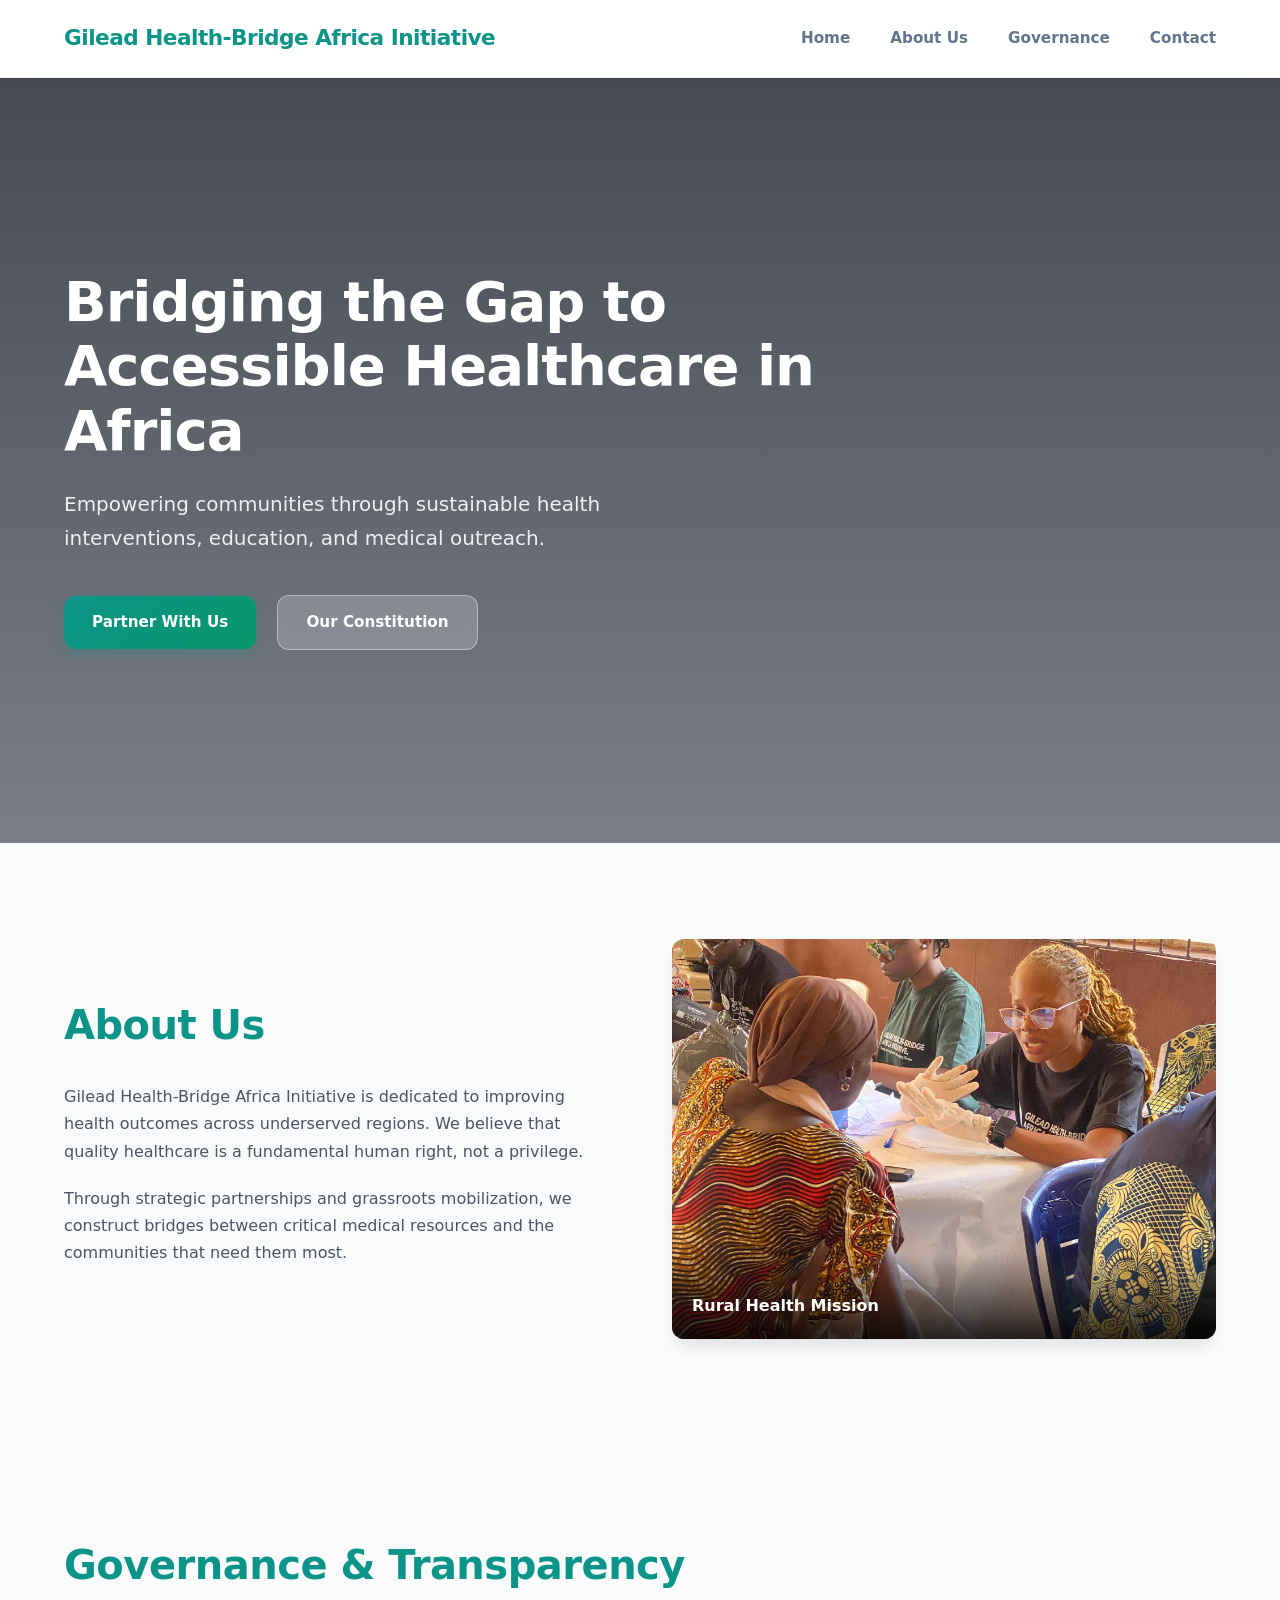
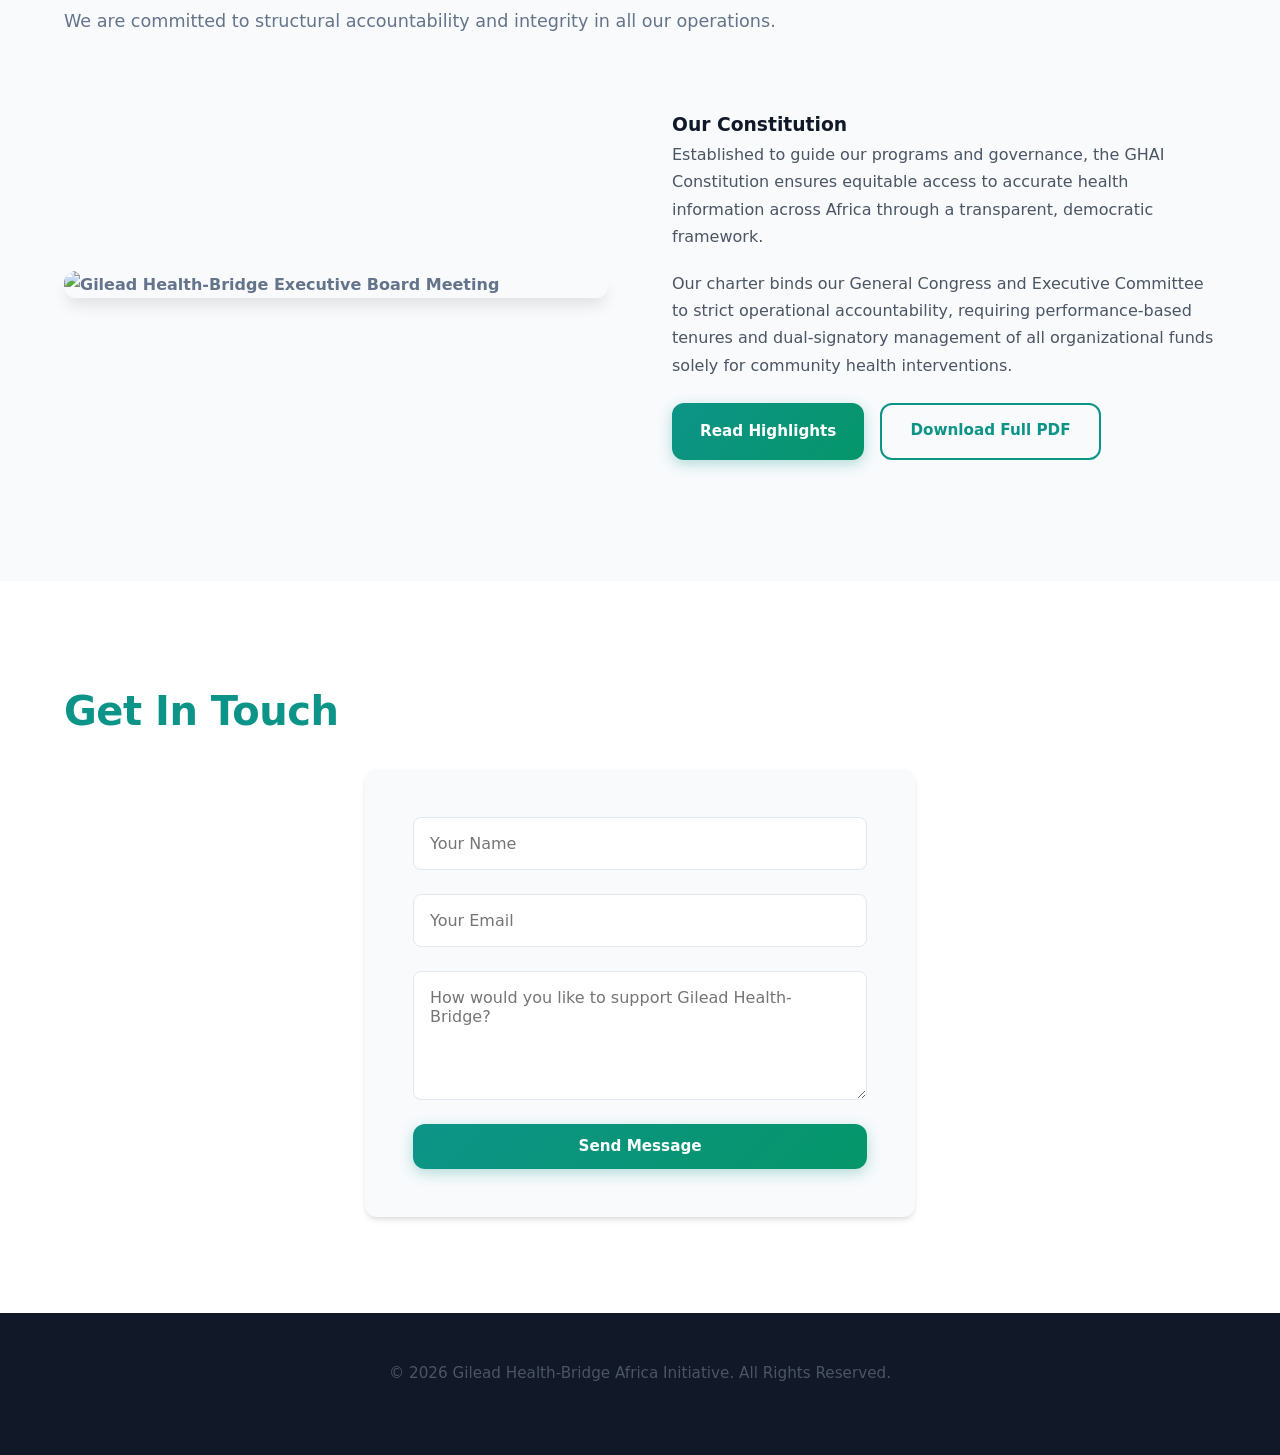
==== index.html @ 64b13882 "Rename index (1).html to index.html" ====
<!DOCTYPE html>
<html lang="en">
<head>
    <meta charset="UTF-8">
    <meta name="viewport" content="width=device-width, initial-scale=1.0">
    <title>Gilead Health-Bridge Africa Initiative</title>
    <link rel="stylesheet" href="style.css">
</head>
<body>

    <header>
        <div class="container logo-container">
            <div class="logo">Gilead Health-Bridge Africa Initiative</div>
            <nav>
                <ul class="nav-links">
                    <li><a href="#home">Home</a></li>
                    <li><a href="#about">About Us</a></li>
                    <li><a href="#governance">Governance</a></li>
                    <li><a href="#contact">Contact</a></li>
                </ul>
            </nav>
        </div>
    </header>

    <section id="home" class="hero">
        <div class="hero-overlay"></div>
        <div class="container hero-content">
            <h1>Bridging the Gap to Accessible Healthcare in Africa</h1>
            <p>Empowering communities through sustainable health interventions, education, and medical outreach.</p>
            <div class="hero-btns">
                <a href="#contact" class="btn btn-primary">Partner With Us</a>
                <a href="#governance" class="btn btn-secondary">Our Constitution</a>
            </div>
        </div>
    </section>

    <section id="about" class="about-section">
        <div class="container grid-2">
            <div class="about-text">
                <h2>About Us</h2>
                <p>Gilead Health-Bridge Africa Initiative is dedicated to improving health outcomes across underserved regions. We believe that quality healthcare is a fundamental human right, not a privilege.</p>
                <p>Through strategic partnerships and grassroots mobilization, we construct bridges between critical medical resources and the communities that need them most.</p>
            </div>

            <div class="slider-container">
                <div class="slide active">
                    <img src="assets/community-outreach.jpg" alt="Rural Health Mission">
                    <div class="slide-caption">Rural Health Mission</div>
                </div>
                <div class="slide">
                    <img src="assets/free-checkup.jpg" alt="Free Medical Clinic">
                    <div class="slide-caption">Free Medical Checkups</div>
                </div>
                <div class="slide">
                    <img src="assets/health-education.jpg" alt="Health Education Outreach">
                    <div class="slide-caption">Impact & Health Education</div>
                </div>
            </div>
        </div>
    </section>

    <section id="governance" class="governance-section">
        <div class="container">
            <h2>Governance & Transparency</h2>
            <p class="section-sub">We are committed to structural accountability and integrity in all our operations.</p>

            <div class="grid-2">

                <div class="image-spot" style="border: none; background: transparent; min-height: 400px;">
                    <img src="https://images.unsplash.com/photo-1517245386807-bb43f82c33c4?q=80&w=600" 
                         alt="Gilead Health-Bridge Executive Board Meeting" 
                         style="width: 100%; height: 100%; object-fit: cover; border-radius: var(--radius); box-shadow: var(--shadow-lg);">
                </div>

                <div class="constitution-teaser">
                    <h3>Our Constitution</h3>
                    <p>Established to guide our programs and governance, the GHAI Constitution ensures equitable access to accurate health information across Africa through a transparent, democratic framework.</p>
                    <p>Our charter binds our General Congress and Executive Committee to strict operational accountability, requiring performance-based tenures and dual-signatory management of all organizational funds solely for community health interventions.</p>

                    <div class="gov-actions" style="margin-top: 1.5rem; display: flex; gap: 1rem;">
                        <button id="viewConstitutionBtn" class="btn btn-primary">Read Highlights</button>
                        <a href="assets/our-constitution.pdf" class="btn btn-outline" download="our-constitution.pdf">Download Full PDF</a>
                    </div>
                </div>

            </div> </div>
    </section>

    <div id="constitutionModal" class="modal">
        <div class="modal-content">
            <span class="close-btn">&times;</span>
            <h3>Constitution Highlights</h3>
            <div class="modal-body">
                <h4>Core Vision (Art. II)</h4>
                <p>To build a healthier Africa by bridging critical gaps in public health awareness, community access, and preventive medical care.</p>

                <h4>Key Action Areas (Art. IV)</h4>
                <ul>
                    <li><strong>Awareness:</strong> Targeting preventable conditions like hypertension, diabetes, and mental health disorders.</li>
                    <li><strong>Outreach:</strong> Organizing community health workshops, clinics, and digital public health campaigns.</li>
                    <li><strong>Education:</strong> Delivering health resources in clear, culturally relevant local languages.</li>
                </ul>

                <h4>Accountability (Art. IX)</h4>
                <p>GHAI maintains a strict corporate bank account requiring dual executive signatures. 100% of incoming donations and grants are direct-channeled into active field projects.</p>
            </div>
        </div>
    </div>

    <section id="contact" class="contact-section">
        <div class="container">
            <h2>Get In Touch</h2>

            <form class="contact-form" action="https://api.web3forms.com/submit" method="POST">

                <input type="hidden" name="access_key" value="0823830a-df5a-4fd9-9698-5ee66076660e">

                <input type="text" name="name" placeholder="Your Name" required>
                <input type="email" name="email" placeholder="Your Email" required>
                <textarea name="message" placeholder="How would you like to support Gilead Health-Bridge?" rows="5" required></textarea>

                <button type="submit" class="btn btn-primary" onclick="this.form.submit(); this.disabled=true; this.innerText='Sending...';">Send Message</button>
            </form>

        </div>
    </section>

    <footer>
        <p>&copy; 2026 Gilead Health-Bridge Africa Initiative. All Rights Reserved.</p>
    </footer>

    <script src="script.js"></script>
</body>
</html>
---- style.css ----
:root {
  --primary: #0d9488;        /* Deep Teal - Health & Trust */
  --primary-hover: #0f766e;  
  --secondary: #059669;      /* Emerald - Growth & Vitality */
  --dark: #111827;           /* Slate Dark - Professional Text */
  --light: #f8fafc;          /* Off-White - Soft Background */
  --white: #ffffff;
  --gray: #64748b;
  --shadow-sm: 0 1px 3px rgba(0,0,0,0.1);
  --shadow-md: 0 4px 6px -1px rgba(0,0,0,0.1), 0 2px 4px -1px rgba(0,0,0,0.06);
  --shadow-lg: 0 10px 15px -3px rgba(0,0,0,0.1);
  --radius: 12px;
  --transition: all 0.3s cubic-bezier(0.4, 0, 0.2, 1);
}

/* Reset & Base Styles */
* {
  margin: 0;
  padding: 0;
  box-sizing: border-box;
  font-family: system-ui, -apple-system, BlinkMacSystemFont, 'Segoe UI', Roboto, Oxygen, Ubuntu, Cantarell, sans-serif;
  scroll-behavior: smooth;
}

body {
  background-color: var(--light);
  color: var(--dark);
  line-height: 1.7;
  -webkit-font-smoothing: antialiased;
}

.container {
  width: 90%;
  max-width: 1200px;
  margin: 0 auto;
  padding: 6rem 0;
}

/* Elegant Sticky Header */
header {
  background-color: rgba(255, 255, 255, 0.85);
  backdrop-filter: blur(12px); /* Modern frosted-glass effect */
  -webkit-backdrop-filter: blur(12px);
  box-shadow: var(--shadow-sm);
  position: sticky;
  top: 0;
  z-index: 100;
  border-bottom: 1px solid rgba(0,0,0,0.05);
}

.logo-container {
  padding: 1.25rem 0;
  display: flex;
  justify-content: space-between;
  align-items: center;
}

.logo {
  font-size: 1.35rem;
  font-weight: 800;
  letter-spacing: -0.5px;
  color: var(--primary);
}

.nav-links {
  display: flex;
  list-style: none;
  align-items: center;
}

.nav-links li {
  margin-left: 2.5rem;
}

.nav-links a {
  text-decoration: none;
  color: var(--gray);
  font-weight: 600;
  font-size: 0.95rem;
  position: relative;
  padding: 0.5rem 0;
  transition: var(--transition);
}

.nav-links a:hover {
  color: var(--primary);
}

/* Smooth Underline Hover Effect */
.nav-links a::after {
  content: '';
  position: absolute;
  bottom: 0;
  left: 0;
  width: 0;
  height: 2px;
  background-color: var(--primary);
  transition: var(--transition);
}

.nav-links a:hover::after {
  width: 100%;
}

/* Modernized Buttons */
.btn {
  display: inline-flex;
  align-items: center;
  justify-content: center;
  padding: 0.85rem 1.75rem;
  text-decoration: none;
  border-radius: var(--radius);
  font-weight: 600;
  font-size: 0.95rem;
  cursor: pointer;
  transition: var(--transition);
  border: none;
}

.btn:hover {
  transform: translateY(-2px); /* Gentle lift on hover */
}

.btn-primary { 
  background: linear-gradient(135deg, var(--primary), var(--secondary));
  color: var(--white); 
  box-shadow: 0 4px 14px rgba(13, 148, 136, 0.3);
}
.btn-primary:hover { 
  box-shadow: 0 6px 20px rgba(13, 148, 136, 0.4);
}

.btn-secondary { 
  background: rgba(255, 255, 255, 0.2); 
  color: var(--white);
  border: 1px solid rgba(255, 255, 255, 0.4);
  backdrop-filter: blur(4px);
}
.btn-secondary:hover { background: var(--white); color: var(--primary); }

.btn-outline { 
  border: 2px solid var(--primary); 
  color: var(--primary); 
  background: transparent; 
}
.btn-outline:hover { 
  background: var(--primary); 
  color: var(--white); 
}

/* Hero Section with Authentic Imagery */
.hero {
  background: linear-gradient(rgba(11, 15, 26, 0.75), rgba(17, 24, 39, 0.55)), 
              url('https://images.unsplash.com/photo-1509099836639-18ba1795216d?q=80&w=1920') no-repeat center center/cover;
  height: 85vh;
  display: flex;
  align-items: center;
  color: var(--white);
  position: relative;
}

.hero-content {
  padding: 2rem 0;
  position: relative;
  z-index: 2;
}

.hero h1 { 
  font-size: 3.5rem; 
  font-weight: 800;
  line-height: 1.15;
  margin-bottom: 1.5rem; 
  max-width: 850px; 
  letter-spacing: -1px;
}

.hero p { 
  font-size: 1.25rem; 
  margin-bottom: 2.5rem; 
  max-width: 650px; 
  color: rgba(255, 255, 255, 0.9);
}

.hero-btns * { 
  margin-right: 1rem; 
}

/* Grids & Content Layout */
.grid-2 {
  display: grid;
  grid-template-columns: repeat(auto-fit, minmax(320px, 1fr));
  gap: 4rem;
  align-items: center;
}

h2 { 
  font-size: 2.5rem; 
  font-weight: 800;
  letter-spacing: -0.5px;
  margin-bottom: 1.5rem; 
  color: var(--primary); 
}

.section-sub { 
  margin-top: -1rem; 
  margin-bottom: 3rem; 
  color: var(--gray);
  font-size: 1.1rem;
}

p {
  color: #4b5563; /* Softer dark text for body copy */
  margin-bottom: 1.25rem;
}

/* --- Upgraded Auto-Changing Image Slider Styles --- */
.slider-container {
  width: 100%;
  height: 400px; /* Secure card bounding box */
  position: relative; /* Formats all absolute child elements into layers inside here */
  overflow: hidden;
  border-radius: var(--radius);
  box-shadow: var(--shadow-lg);
  background-color: #e2e8f0;
}

.slide {
  position: absolute;
  top: 0;
  left: 0;
  width: 100%;
  height: 100%;
  opacity: 0;
  visibility: hidden; /* Prevents hidden images from being clickable or clashing */
  transition: opacity 1s ease-in-out, visibility 1s ease-in-out;
  z-index: 1;
}

.slide.active {
  opacity: 1;
  visibility: visible;
  z-index: 2;
}

.slide img {
  width: 100%;
  height: 100%;
  object-fit: cover; /* Prevents text/picture distortion */
}

/* Elegant Text Overlay Caption */
.slide-caption {
  position: absolute;
  bottom: 0;
  left: 0;
  width: 100%;
  background: linear-gradient(transparent, rgba(0, 0, 0, 0.8));
  color: var(--white);
  padding: 2.5rem 1.25rem 1.25rem 1.25rem;
  font-weight: 600;
  font-size: 1rem;
  z-index: 3;
}

/* Governance Standard Placeholder Card */
.image-spot {
  background: #e2e8f0;
  border-radius: var(--radius);
  min-height: 400px;
  display: flex;
  justify-content: center;
  align-items: center;
  color: var(--gray);
  font-weight: 600;
  border: 2px dashed #cbd5e1;
}

/* Form Styling */
.contact-section {
  background-color: var(--white);
}

.contact-form {
  display: flex;
  flex-direction: column;
  max-width: 550px;
  margin: 0 auto;
  background: var(--light);
  padding: 3rem;
  border-radius: var(--radius);
  box-shadow: var(--shadow-md);
}

.contact-form input, .contact-form textarea {
  margin-bottom: 1.5rem;
  padding: 1rem;
  border: 1px solid #e2e8f0;
  border-radius: 8px;
  font-size: 1rem;
  transition: var(--transition);
  outline: none;
}

.contact-form input:focus, .contact-form textarea:focus {
  border-color: var(--primary);
  box-shadow: 0 0 0 3px rgba(13, 148, 136, 0.15);
}

/* Modernized Modal */
.modal {
  display: none;
  position: fixed;
  z-index: 200;
  left: 0; top: 0; width: 100%; height: 100%;
  background-color: rgba(17, 24, 39, 0.6);
  backdrop-filter: blur(4px);
  justify-content: center;
  align-items: center;
}

.modal-content {
  background-color: var(--white);
  padding: 3rem;
  border-radius: var(--radius);
  width: 90%;
  max-width: 650px;
  position: relative;
  box-shadow: var(--shadow-lg);
  animation: slideDown 0.3s cubic-bezier(0.34, 1.56, 0.64, 1);
}

@keyframes slideDown {
  from { transform: translateY(-30px); opacity: 0; }
  to { transform: translateY(0); opacity: 1; }
}

.close-btn {
  position: absolute;
  top: 1.5rem; right: 1.5rem;
  font-size: 1.75rem; color: var(--gray); cursor: pointer;
  transition: var(--transition);
}
.close-btn:hover { color: var(--dark); }

.modal-body h4 { margin: 1.5rem 0 0.5rem 0; color: var(--secondary); font-weight: 700; }

footer {
  text-align: center;
  padding: 3rem;
  background: var(--dark);
  color: rgba(255,255,255,0.6);
  font-size: 0.95rem;
}

/* Responsive Polish */
@media (max-width: 768px) {
  .container { padding: 4rem 0; }
  .nav-links { display: none; }
  .hero h1 { font-size: 2.5rem; }
  .contact-form { padding: 1.5rem; }
  .slider-container { height: 300px; }
}
.modal-body ul {
  list-style: none; /* Removes default ugly bullets */
  padding-left: 0.5rem;
}

.modal-body li {
  position: relative;
  padding-left: 1.5rem;
  margin-bottom: 0.75rem;
}

/* Adds a sleek custom teal dash or dot */
.modal-body li::before {
  content: "•";
  color: var(--primary);
  font-weight: bold;
  font-size: 1.25rem;
  position: absolute;
  left: 0;
  top: -2px;
}
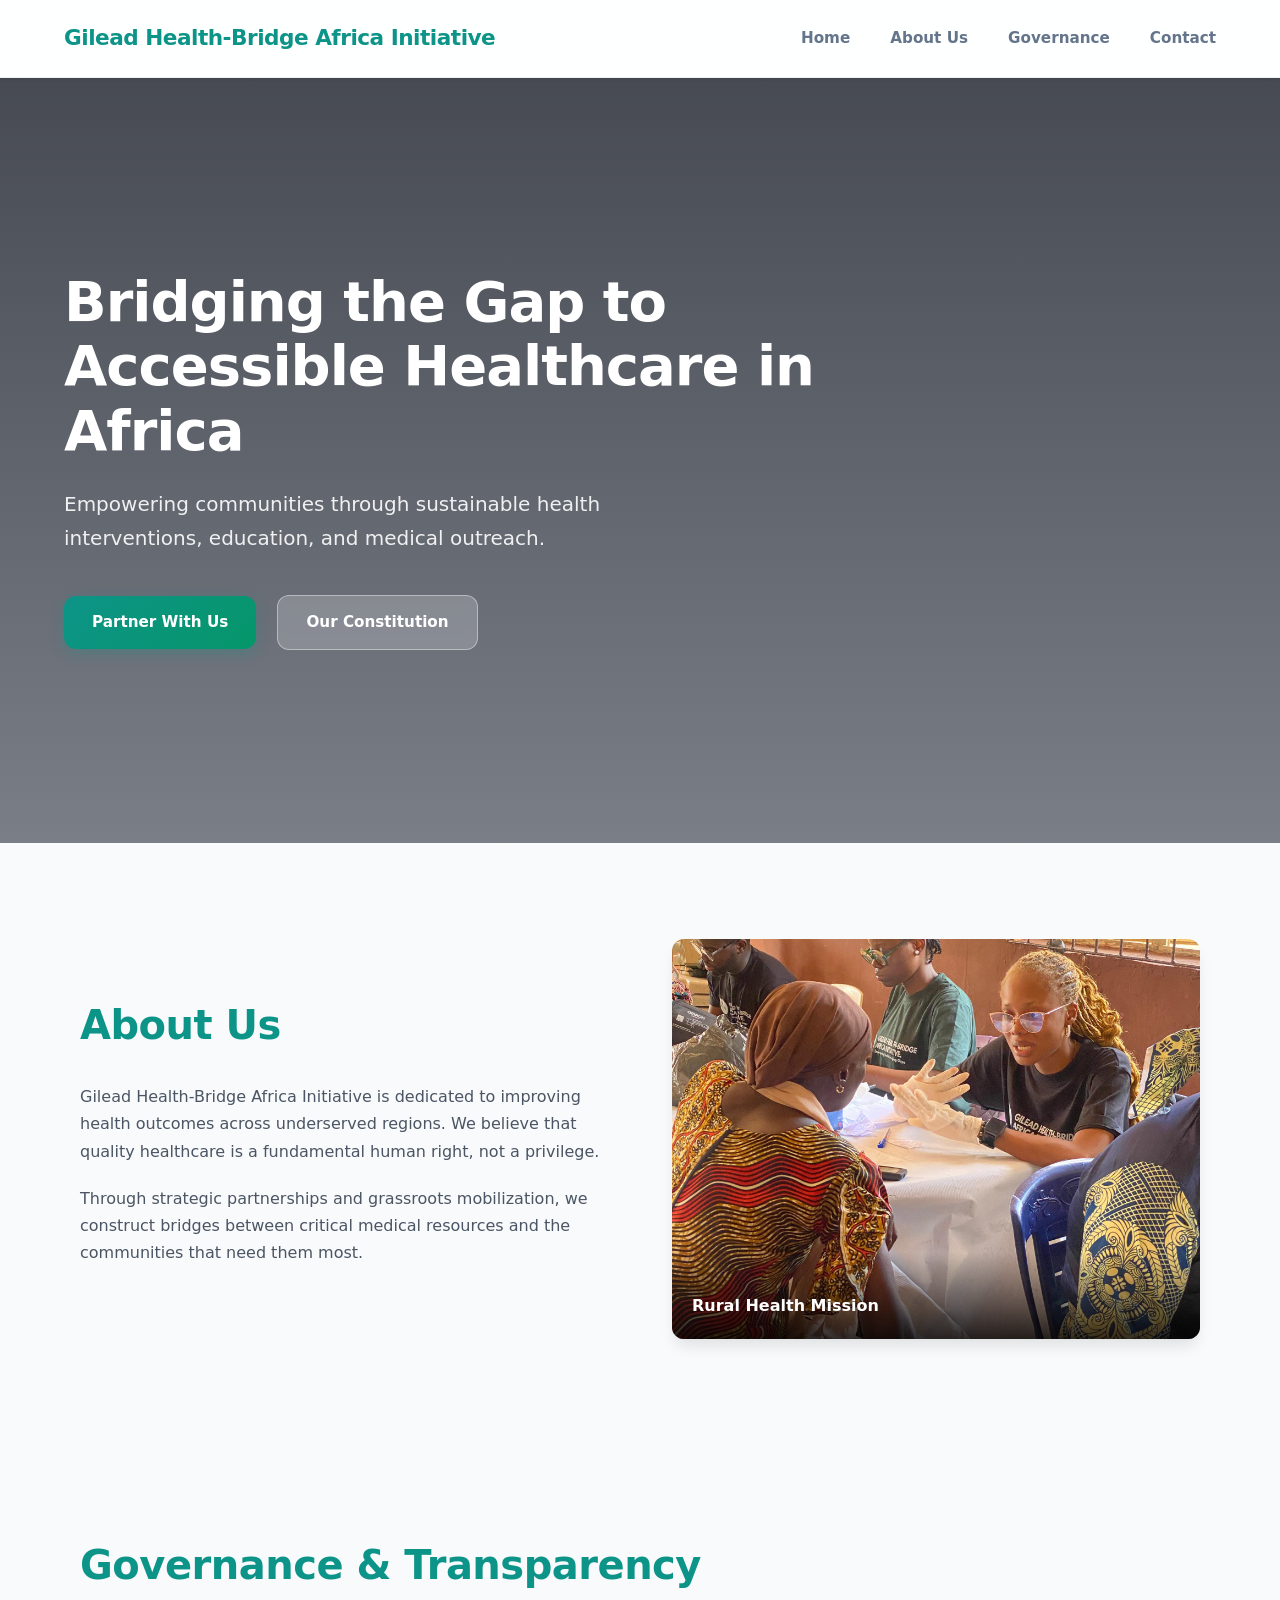
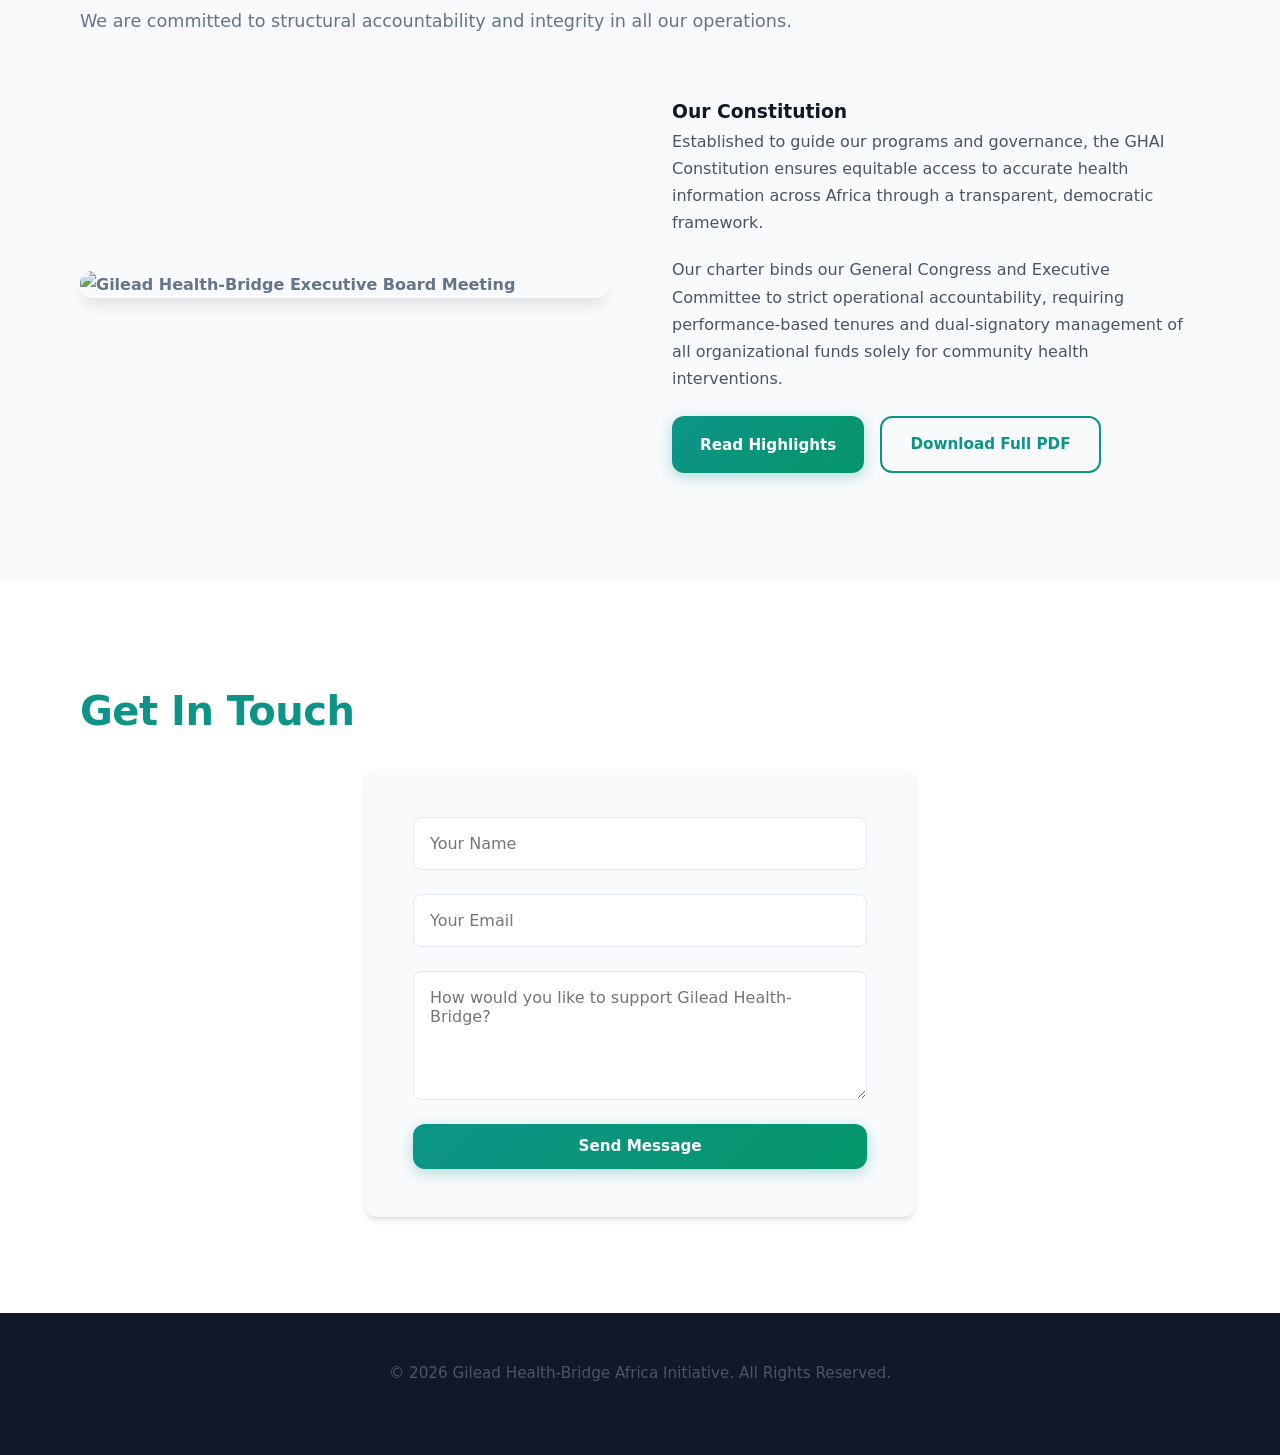
==== commit aba0ccb4: "Update viewport meta tag and stylesheet version" ====
--- a/index.html
+++ b/index.html
@@ -2,9 +2,8 @@
 <html lang="en">
 <head>
     <meta charset="UTF-8">
-    <meta name="viewport" content="width=device-width, initial-scale=1.0">
-    <title>Gilead Health-Bridge Africa Initiative</title>
-    <link rel="stylesheet" href="style.css">
+    <meta name="viewport" content="width=device-width, initial-scale=1.0"> <title>Gilead Health-Bridge Africa Initiative</title>
+    <link rel="stylesheet" href="style.css?v=1.3">
 </head>
 <body>
 
--- a/style.css
+++ b/style.css
@@ -29,11 +29,12 @@
   -webkit-font-smoothing: antialiased;
 }
 
+/* Core Layout Container (Fixed Left/Right Side Defaults) */
 .container {
   width: 90%;
   max-width: 1200px;
   margin: 0 auto;
-  padding: 6rem 0;
+  padding: 6rem 1rem; /* Left and right padding initialized cleanly */
 }
 
 /* Elegant Sticky Header */
@@ -264,7 +265,7 @@
 
 /* Governance Standard Placeholder Card */
 .image-spot {
-  background: #e2e8f0;
+  background: transparent;
   border-radius: var(--radius);
   min-height: 400px;
   display: flex;
@@ -272,7 +273,14 @@
   align-items: center;
   color: var(--gray);
   font-weight: 600;
-  border: 2px dashed #cbd5e1;
+}
+
+.image-spot img {
+  width: 100%;
+  height: 100%;
+  object-fit: cover;
+  border-radius: var(--radius);
+  box-shadow: var(--shadow-lg);
 }
 
 /* Form Styling */
@@ -344,22 +352,6 @@
 
 .modal-body h4 { margin: 1.5rem 0 0.5rem 0; color: var(--secondary); font-weight: 700; }
 
-footer {
-  text-align: center;
-  padding: 3rem;
-  background: var(--dark);
-  color: rgba(255,255,255,0.6);
-  font-size: 0.95rem;
-}
-
-/* Responsive Polish */
-@media (max-width: 768px) {
-  .container { padding: 4rem 0; }
-  .nav-links { display: none; }
-  .hero h1 { font-size: 2.5rem; }
-  .contact-form { padding: 1.5rem; }
-  .slider-container { height: 300px; }
-}
 .modal-body ul {
   list-style: none; /* Removes default ugly bullets */
   padding-left: 0.5rem;
@@ -371,7 +363,6 @@
   margin-bottom: 0.75rem;
 }
 
-/* Adds a sleek custom teal dash or dot */
 .modal-body li::before {
   content: "•";
   color: var(--primary);
@@ -380,4 +371,145 @@
   position: absolute;
   left: 0;
   top: -2px;
-}+}
+
+footer {
+  text-align: center;
+  padding: 3rem;
+  background: var(--dark);
+  color: rgba(255,255,255,0.6);
+  font-size: 0.95rem;
+}
+
+/* Unified & Structured Media Query (Consolidated and Prioritized) */
+@media screen and (max-width: 768px) {
+  .container { 
+    padding: 4rem 20px !important; 
+    width: 100% !important;
+  }
+  
+  .nav-links { 
+    display: none !important; 
+  }
+  
+  header {
+    position: fixed !important; /* Force layout alignment stabilization */
+    width: 100%;
+  }
+
+  /* Fixes the header blocking the main hero section statement text */
+  .hero { 
+    padding-top: 120px !important;
+    height: auto !important;
+    min-height: 85vh !important;
+    display: flex !important;
+    align-items: center !important;
+  }
+
+  .hero h1 { 
+    font-size: 1.9rem !important; 
+    line-height: 1.3 !important;
+  }
+  
+  .hero p {
+    font-size: 1.1rem !important;
+  }
+
+  .grid-2 {
+    display: flex !important;
+    flex-direction: column !important;
+    gap: 2.5rem !important;
+  }
+
+  .image-spot, .constitution-teaser, .about-text, .slider-container {
+    width: 100% !important;
+  }
+
+  .slider-container { 
+    height: 280px !important; 
+  }
+  
+  .contact-form { 
+    padding: 2rem 1.5rem !important; 
+  }
+
+  .gov-actions {
+    display: flex !important;
+    flex-direction: column !important;
+    gap: 0.75rem !important;
+  }
+  
+  .gov-actions .btn {
+    width: 100% !important;
+    text-align: center !important;
+    margin-right: 0 !important;
+  }
+}
+/* Unified & Structured Media Query (Consolidated and Prioritized) */
+@media screen and (max-width: 768px) {
+  .container { 
+    padding: 4rem 20px !important; 
+    width: 100% !important;
+  }
+  
+  .nav-links { 
+    display: none !important; 
+  }
+  
+  header {
+    position: fixed !important; 
+    width: 100%;
+  }
+
+  /* Fixed: Use an explicit margin offset on the content itself to guarantee clearance */
+  .hero { 
+    height: auto !important;
+    min-height: 90vh !important;
+    padding-top: 0 !important;
+    display: flex !important;
+    align-items: center !important;
+  }
+
+  .hero-content {
+    margin-top: 100px !important; /* This physical barrier forces the text down cleanly */
+  }
+
+  .hero h1 { 
+    font-size: 1.9rem !important; 
+    line-height: 1.3 !important;
+  }
+  
+  .hero p {
+    font-size: 1.1rem !important;
+  }
+
+  .grid-2 {
+    display: flex !important;
+    flex-direction: column !important;
+    gap: 2.5rem !important;
+  }
+
+  .image-spot, .constitution-teaser, .about-text, .slider-container {
+    width: 100% !important;
+  }
+
+  .slider-container { 
+    height: 280px !important; 
+  }
+  
+  .contact-form { 
+    padding: 2rem 1.5rem !important; 
+  }
+
+  .gov-actions {
+    display: flex !important;
+    flex-direction: column !important;
+    gap: 0.75rem !important;
+  }
+  
+  .gov-actions .btn {
+    width: 100% !important;
+    text-align: center !important;
+    margin-right: 0 !important;
+  }
+}
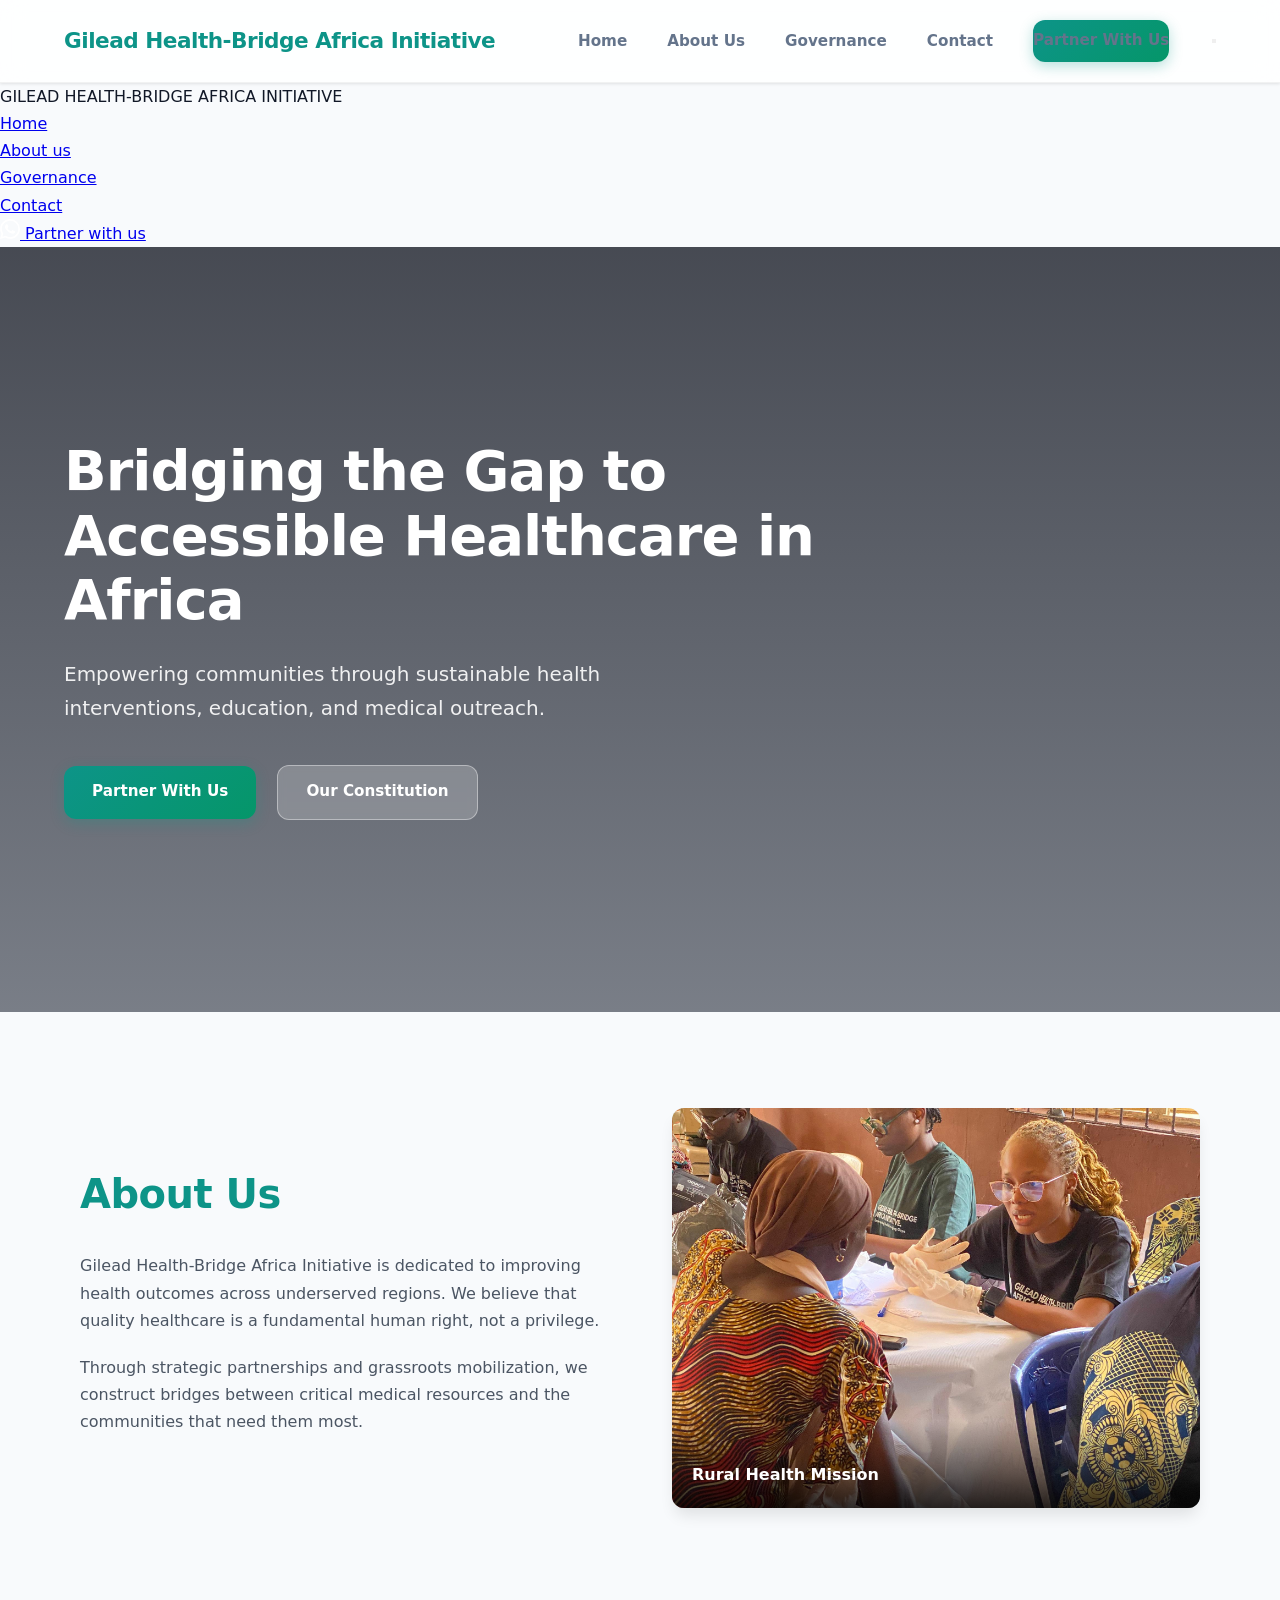
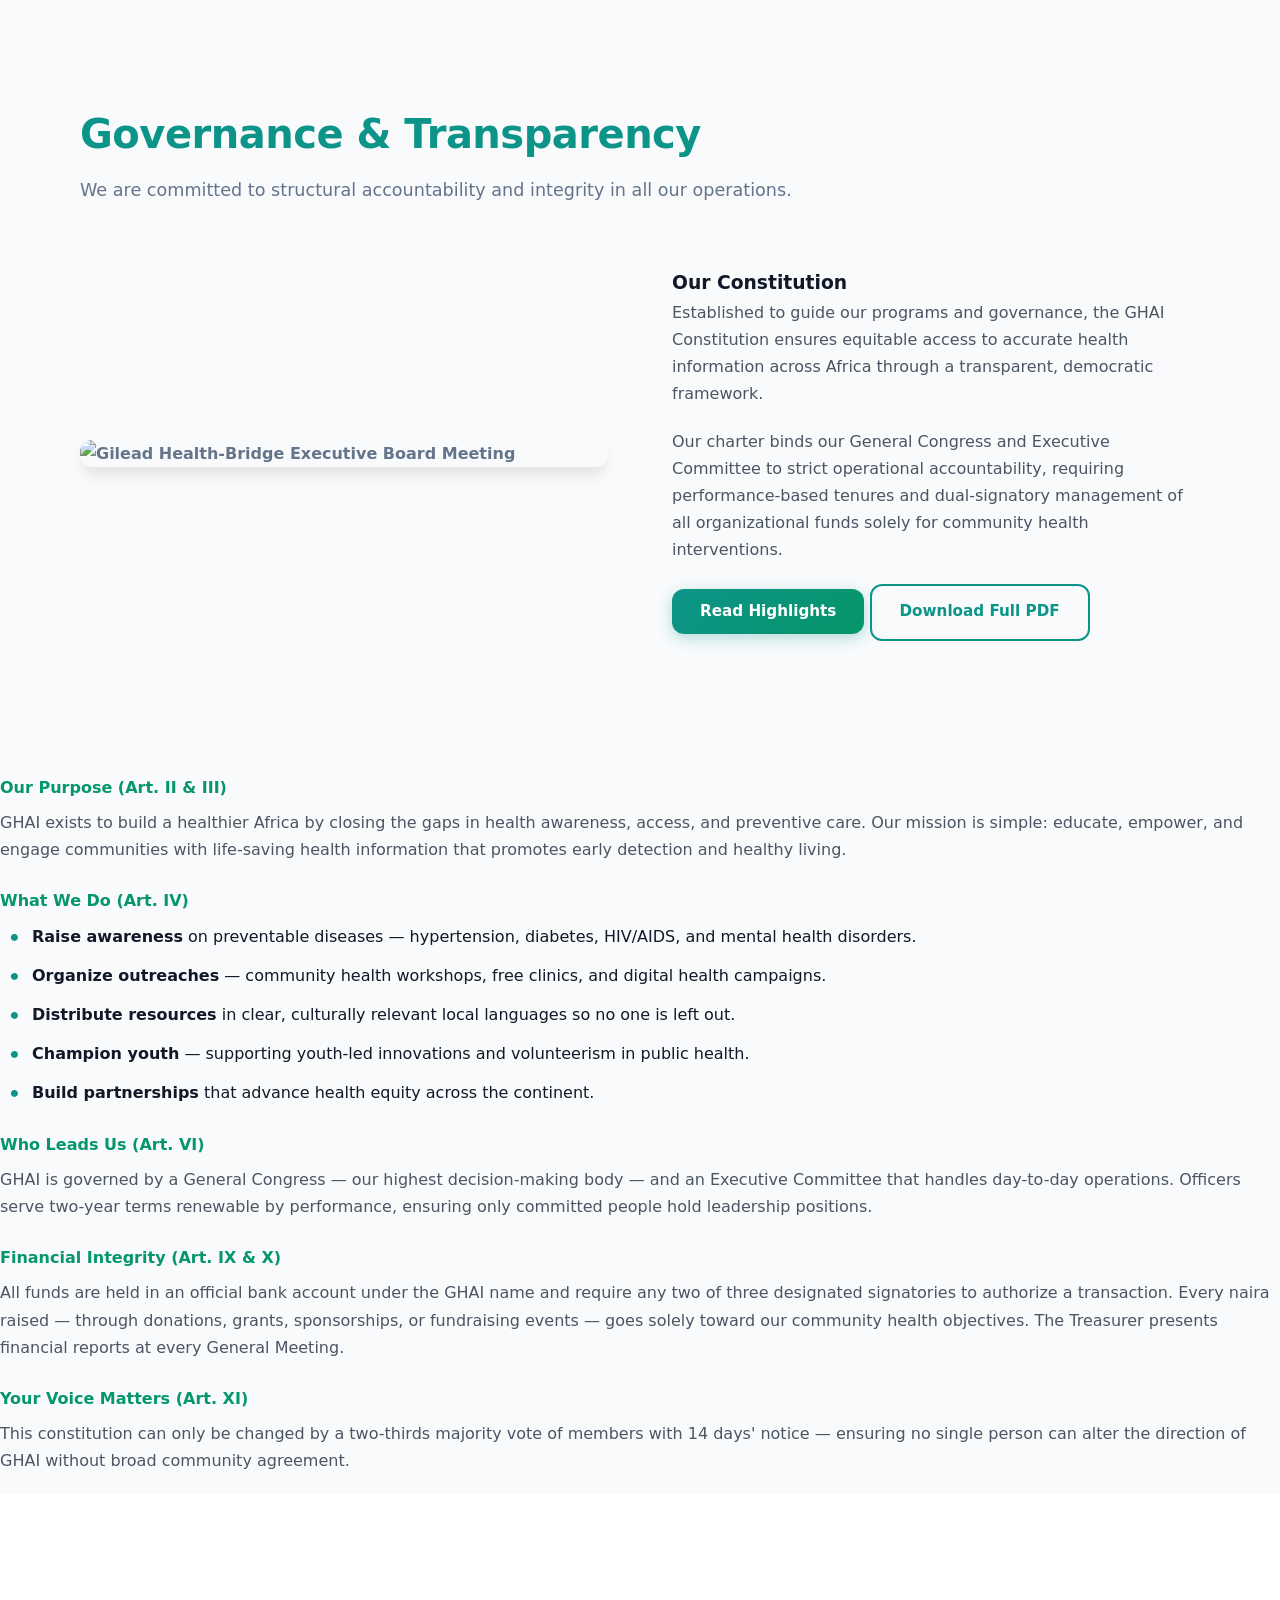
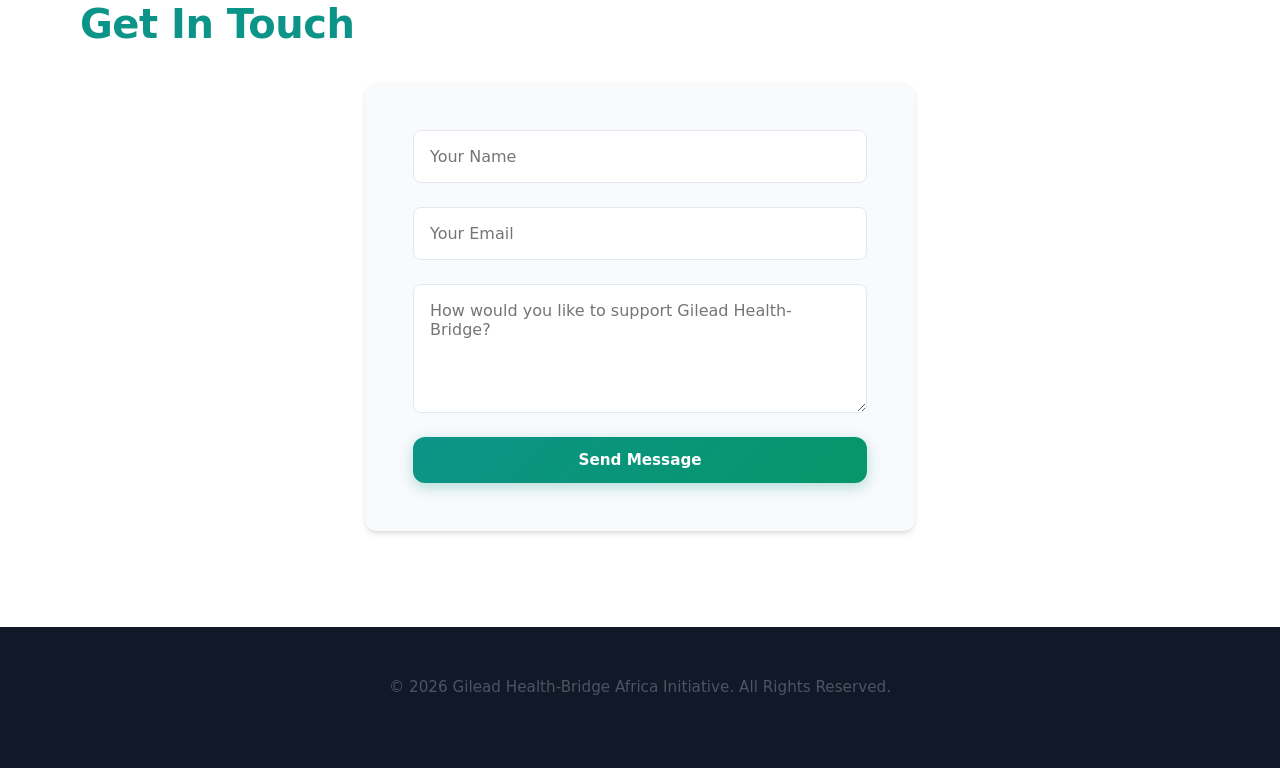
==== commit 63539267: "Enhance accessibility and update HTML structure Updated HTML structure and improved accessibility fe" ====
--- a/index.html
+++ b/index.html
@@ -2,24 +2,61 @@
 <html lang="en">
 <head>
     <meta charset="UTF-8">
-    <meta name="viewport" content="width=device-width, initial-scale=1.0"> <title>Gilead Health-Bridge Africa Initiative</title>
-    <link rel="stylesheet" href="style.css?v=1.3">
+    <meta name="viewport" content="width=device-width, initial-scale=1.0">
+    <title>Gilead Health-Bridge Africa Initiative</title>
+    <link rel="stylesheet" href="style.css">
 </head>
 <body>
 
-    <header>
+    <header id="siteHeader">
         <div class="container logo-container">
             <div class="logo">Gilead Health-Bridge Africa Initiative</div>
-            <nav>
+            <nav aria-label="Main navigation">
                 <ul class="nav-links">
                     <li><a href="#home">Home</a></li>
                     <li><a href="#about">About Us</a></li>
                     <li><a href="#governance">Governance</a></li>
                     <li><a href="#contact">Contact</a></li>
+                    <li>
+                        <a href="https://wa.me/2348160401973?text=Hello%2C%20I'd%20like%20to%20partner%20with%20Gilead%20Health-Bridge%20Africa%20Initiative."
+                           class="btn btn-primary nav-partner-btn"
+                           target="_blank"
+                           rel="noopener noreferrer">
+                            Partner With Us
+                        </a>
+                    </li>
                 </ul>
             </nav>
+
+            <button id="burgerBtn" aria-label="Open navigation" aria-expanded="false" aria-controls="mobileMenu">
+                <span></span>
+                <span></span>
+                <span></span>
+            </button>
         </div>
     </header>
+
+    <!-- Mobile Fullscreen Menu -->
+    <div id="mobileMenu" role="dialog" aria-modal="true" aria-label="Navigation menu">
+        <div class="mob-logo">GILEAD HEALTH-BRIDGE AFRICA INITIATIVE</div>
+        <ul class="mob-nav">
+            <li><a href="#home">Home</a></li>
+            <li><a href="#about">About us</a></li>
+            <li><a href="#governance">Governance</a></li>
+            <li><a href="#contact">Contact</a></li>
+        </ul>
+        <div class="mob-divider"></div>
+        <a class="mob-wa"
+           href="https://wa.me/2348160401973?text=Hello%2C%20I'd%20like%20to%20partner%20with%20Gilead%20Health-Bridge%20Africa%20Initiative."
+           target="_blank"
+           rel="noopener noreferrer"
+           aria-label="Partner with us on WhatsApp">
+            <svg width="20" height="20" viewBox="0 0 24 24" fill="white" aria-hidden="true">
+                <path d="M17.472 14.382c-.297-.149-1.758-.867-2.03-.967-.273-.099-.471-.148-.67.15-.197.297-.767.966-.94 1.164-.173.199-.347.223-.644.075-.297-.15-1.255-.463-2.39-1.475-.883-.788-1.48-1.761-1.653-2.059-.173-.297-.018-.458.13-.606.134-.133.298-.347.446-.52.149-.174.198-.298.298-.497.099-.198.05-.371-.025-.52-.075-.149-.669-1.612-.916-2.207-.242-.579-.487-.5-.669-.51-.173-.008-.371-.01-.57-.01-.198 0-.52.074-.792.372-.272.297-1.04 1.016-1.04 2.479 0 1.462 1.065 2.875 1.213 3.074.149.198 2.096 3.2 5.077 4.487.709.306 1.262.489 1.694.625.712.227 1.36.195 1.871.118.571-.085 1.758-.719 2.006-1.413.248-.694.248-1.289.173-1.413-.074-.124-.272-.198-.57-.347m-5.421 7.403h-.004a9.87 9.87 0 01-5.031-1.378l-.361-.214-3.741.982.998-3.648-.235-.374a9.86 9.86 0 01-1.51-5.26c.001-5.45 4.436-9.884 9.888-9.884 2.64 0 5.122 1.03 6.988 2.898a9.825 9.825 0 012.893 6.994c-.003 5.45-4.437 9.884-9.885 9.884m8.413-18.297A11.815 11.815 0 0012.05 0C5.495 0 .16 5.335.157 11.892c0 2.096.547 4.142 1.588 5.945L.057 24l6.305-1.654a11.882 11.882 0 005.683 1.448h.005c6.554 0 11.89-5.335 11.893-11.893a11.821 11.821 0 00-3.48-8.413z"/>
+            </svg>
+            Partner with us
+        </a>
+    </div>
 
     <section id="home" class="hero">
         <div class="hero-overlay"></div>
@@ -27,8 +64,16 @@
             <h1>Bridging the Gap to Accessible Healthcare in Africa</h1>
             <p>Empowering communities through sustainable health interventions, education, and medical outreach.</p>
             <div class="hero-btns">
-                <a href="#contact" class="btn btn-primary">Partner With Us</a>
+                <a href="https://wa.me/2348160401973?text=Hello%2C%20I'd%20like%20to%20partner%20with%20Gilead%20Health-Bridge%20Africa%20Initiative."
+                   class="btn btn-primary"
+                   target="_blank"
+                   rel="noopener noreferrer">
+                    Partner With Us
+                </a>
                 <a href="#governance" class="btn btn-secondary">Our Constitution</a>
+            </div>
+            <div class="scroll-hint" aria-hidden="true">
+                <span></span>
             </div>
         </div>
     </section>
@@ -41,18 +86,32 @@
                 <p>Through strategic partnerships and grassroots mobilization, we construct bridges between critical medical resources and the communities that need them most.</p>
             </div>
 
-            <div class="slider-container">
+            <div class="slider-container" role="region" aria-label="Image slideshow">
                 <div class="slide active">
-                    <img src="assets/community-outreach.jpg" alt="Rural Health Mission">
+                    <img src="assets/community-outreach.jpg"
+                         alt="Community health workers conducting rural outreach"
+                         loading="lazy"
+                         onerror="this.src='https://images.unsplash.com/photo-1576091160399-112ba8d25d1d?q=80&w=800'">
                     <div class="slide-caption">Rural Health Mission</div>
                 </div>
                 <div class="slide">
-                    <img src="assets/free-checkup.jpg" alt="Free Medical Clinic">
+                    <img src="assets/free-checkup.jpg"
+                         alt="Medical professionals offering free health checkups to community members"
+                         loading="lazy"
+                         onerror="this.src='https://images.unsplash.com/photo-1559757148-5c350d0d3c56?q=80&w=800'">
                     <div class="slide-caption">Free Medical Checkups</div>
                 </div>
                 <div class="slide">
-                    <img src="assets/health-education.jpg" alt="Health Education Outreach">
+                    <img src="assets/health-education.jpg"
+                         alt="Health education session with community members"
+                         loading="lazy"
+                         onerror="this.src='https://images.unsplash.com/photo-1509099836639-18ba1795216d?q=80&w=800'">
                     <div class="slide-caption">Impact & Health Education</div>
+                </div>
+                <div class="slide-dots" aria-hidden="true">
+                    <span class="dot active"></span>
+                    <span class="dot"></span>
+                    <span class="dot"></span>
                 </div>
             </div>
         </div>
@@ -64,11 +123,10 @@
             <p class="section-sub">We are committed to structural accountability and integrity in all our operations.</p>
 
             <div class="grid-2">
-
-                <div class="image-spot" style="border: none; background: transparent; min-height: 400px;">
-                    <img src="https://images.unsplash.com/photo-1517245386807-bb43f82c33c4?q=80&w=600" 
-                         alt="Gilead Health-Bridge Executive Board Meeting" 
-                         style="width: 100%; height: 100%; object-fit: cover; border-radius: var(--radius); box-shadow: var(--shadow-lg);">
+                <div class="image-spot">
+                    <img src="https://images.unsplash.com/photo-1517245386807-bb43f82c33c4?q=80&w=800"
+                         alt="Gilead Health-Bridge Executive Board Meeting"
+                         loading="lazy">
                 </div>
 
                 <div class="constitution-teaser">
@@ -76,51 +134,60 @@
                     <p>Established to guide our programs and governance, the GHAI Constitution ensures equitable access to accurate health information across Africa through a transparent, democratic framework.</p>
                     <p>Our charter binds our General Congress and Executive Committee to strict operational accountability, requiring performance-based tenures and dual-signatory management of all organizational funds solely for community health interventions.</p>
 
-                    <div class="gov-actions" style="margin-top: 1.5rem; display: flex; gap: 1rem;">
+                    <div class="gov-actions">
                         <button id="viewConstitutionBtn" class="btn btn-primary">Read Highlights</button>
                         <a href="assets/our-constitution.pdf" class="btn btn-outline" download="our-constitution.pdf">Download Full PDF</a>
                     </div>
                 </div>
-
-            </div> </div>
-    </section>
-
-    <div id="constitutionModal" class="modal">
-        <div class="modal-content">
-            <span class="close-btn">&times;</span>
-            <h3>Constitution Highlights</h3>
-            <div class="modal-body">
-                <h4>Core Vision (Art. II)</h4>
-                <p>To build a healthier Africa by bridging critical gaps in public health awareness, community access, and preventive medical care.</p>
-
-                <h4>Key Action Areas (Art. IV)</h4>
-                <ul>
-                    <li><strong>Awareness:</strong> Targeting preventable conditions like hypertension, diabetes, and mental health disorders.</li>
-                    <li><strong>Outreach:</strong> Organizing community health workshops, clinics, and digital public health campaigns.</li>
-                    <li><strong>Education:</strong> Delivering health resources in clear, culturally relevant local languages.</li>
-                </ul>
-
-                <h4>Accountability (Art. IX)</h4>
-                <p>GHAI maintains a strict corporate bank account requiring dual executive signatures. 100% of incoming donations and grants are direct-channeled into active field projects.</p>
-            </div>
-        </div>
+            </div>
+        </div>
+    </section>
+
+    <!-- Constitution Modal -->
+  <div class="modal-body">
+
+    <h4>Our Purpose (Art. II & III)</h4>
+    <p>GHAI exists to build a healthier Africa by closing the gaps in health awareness, access, and preventive care. Our mission is simple: educate, empower, and engage communities with life-saving health information that promotes early detection and healthy living.</p>
+
+    <h4>What We Do (Art. IV)</h4>
+    <ul>
+        <li><strong>Raise awareness</strong> on preventable diseases — hypertension, diabetes, HIV/AIDS, and mental health disorders.</li>
+        <li><strong>Organize outreaches</strong> — community health workshops, free clinics, and digital health campaigns.</li>
+        <li><strong>Distribute resources</strong> in clear, culturally relevant local languages so no one is left out.</li>
+        <li><strong>Champion youth</strong> — supporting youth-led innovations and volunteerism in public health.</li>
+        <li><strong>Build partnerships</strong> that advance health equity across the continent.</li>
+    </ul>
+
+    <h4>Who Leads Us (Art. VI)</h4>
+    <p>GHAI is governed by a General Congress — our highest decision-making body — and an Executive Committee that handles day-to-day operations. Officers serve two-year terms renewable by performance, ensuring only committed people hold leadership positions.</p>
+
+    <h4>Financial Integrity (Art. IX & X)</h4>
+    <p>All funds are held in an official bank account under the GHAI name and require any two of three designated signatories to authorize a transaction. Every naira raised — through donations, grants, sponsorships, or fundraising events — goes solely toward our community health objectives. The Treasurer presents financial reports at every General Meeting.</p>
+
+    <h4>Your Voice Matters (Art. XI)</h4>
+    <p>This constitution can only be changed by a two-thirds majority vote of members with 14 days' notice — ensuring no single person can alter the direction of GHAI without broad community agreement.</p>
+
+</div>
+</div>
     </div>
 
     <section id="contact" class="contact-section">
         <div class="container">
             <h2>Get In Touch</h2>
 
-            <form class="contact-form" action="https://api.web3forms.com/submit" method="POST">
-
+            <form class="contact-form" id="contactForm" action="https://api.web3forms.com/submit" method="POST">
                 <input type="hidden" name="access_key" value="0823830a-df5a-4fd9-9698-5ee66076660e">
-
-                <input type="text" name="name" placeholder="Your Name" required>
-                <input type="email" name="email" placeholder="Your Email" required>
+                <!-- Honeypot spam protection -->
+                <input type="checkbox" name="botcheck" style="display:none;">
+
+                <input type="text" name="name" placeholder="Your Name" required autocomplete="name">
+                <input type="email" name="email" placeholder="Your Email" required autocomplete="email">
                 <textarea name="message" placeholder="How would you like to support Gilead Health-Bridge?" rows="5" required></textarea>
 
-                <button type="submit" class="btn btn-primary" onclick="this.form.submit(); this.disabled=true; this.innerText='Sending...';">Send Message</button>
+                <button type="submit" id="submitBtn" class="btn btn-primary">Send Message</button>
+
+                <div id="formFeedback" class="form-feedback" aria-live="polite"></div>
             </form>
-
         </div>
     </section>
 
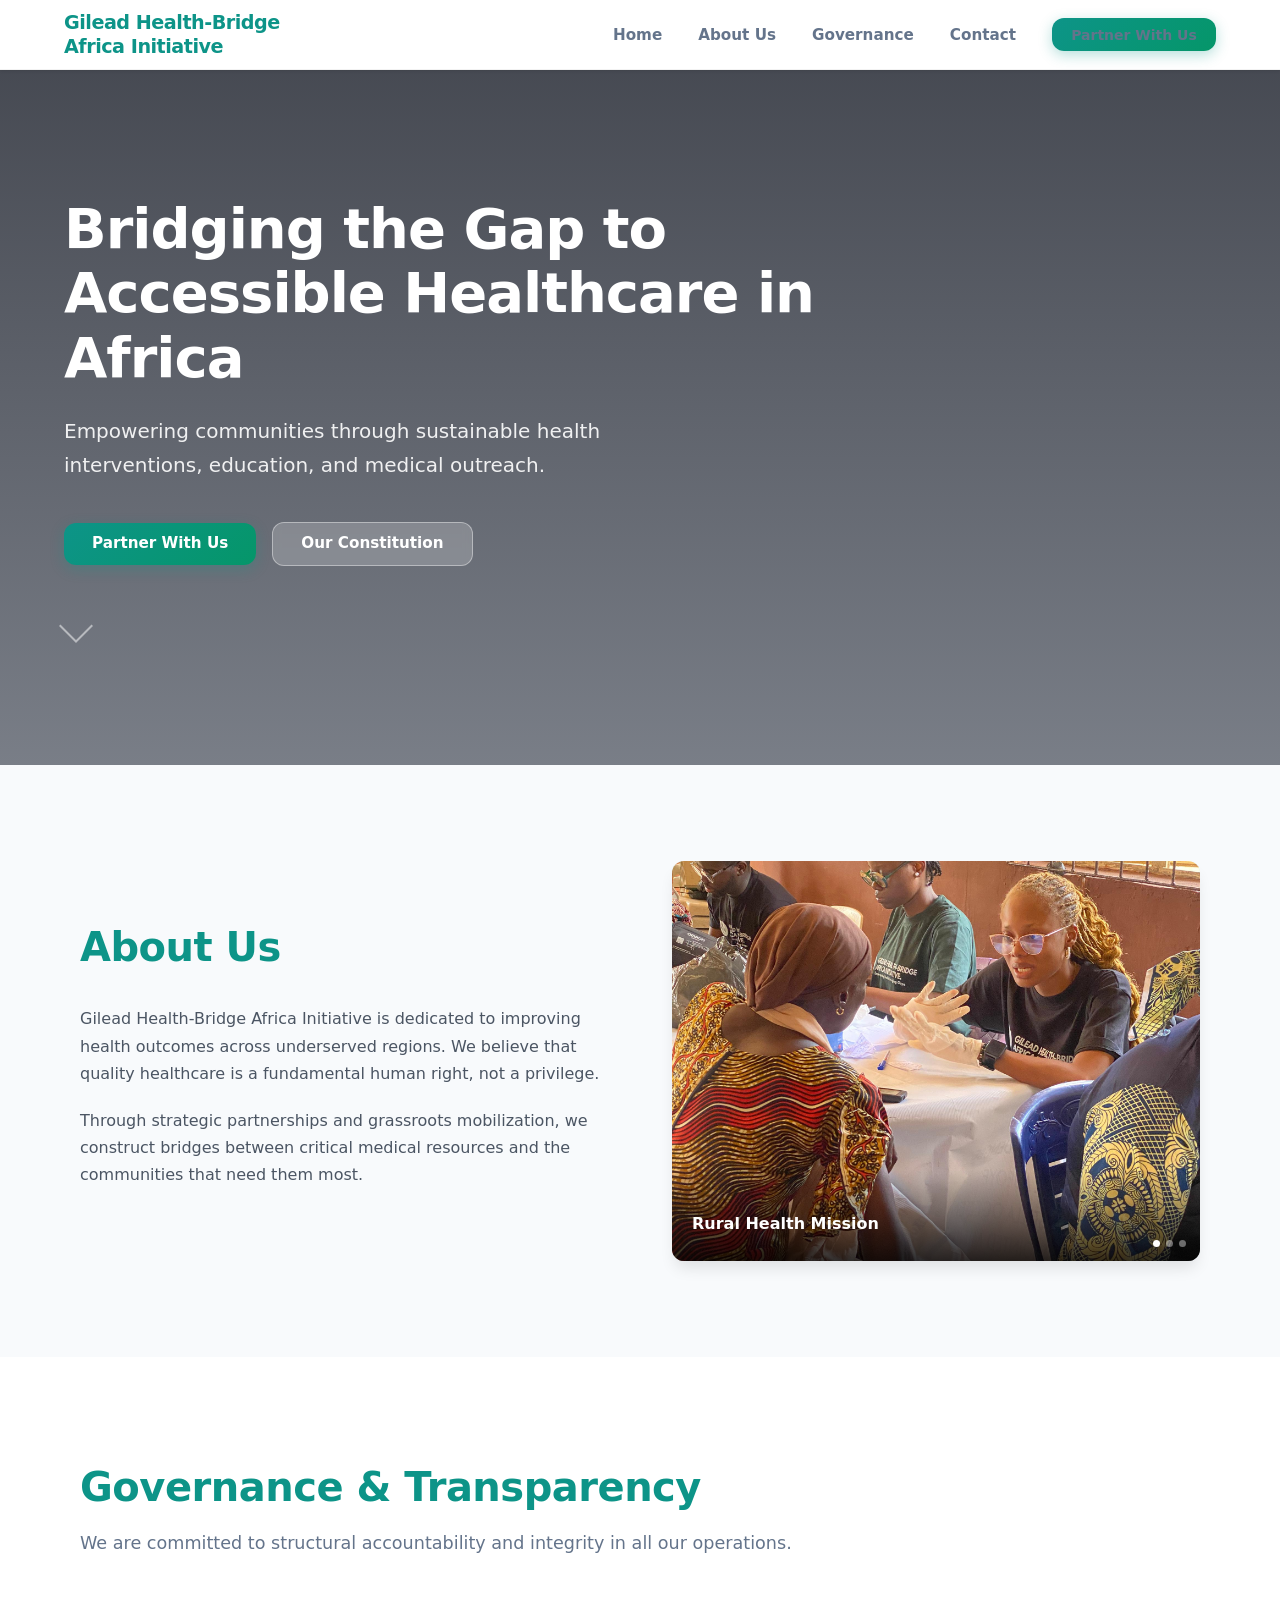
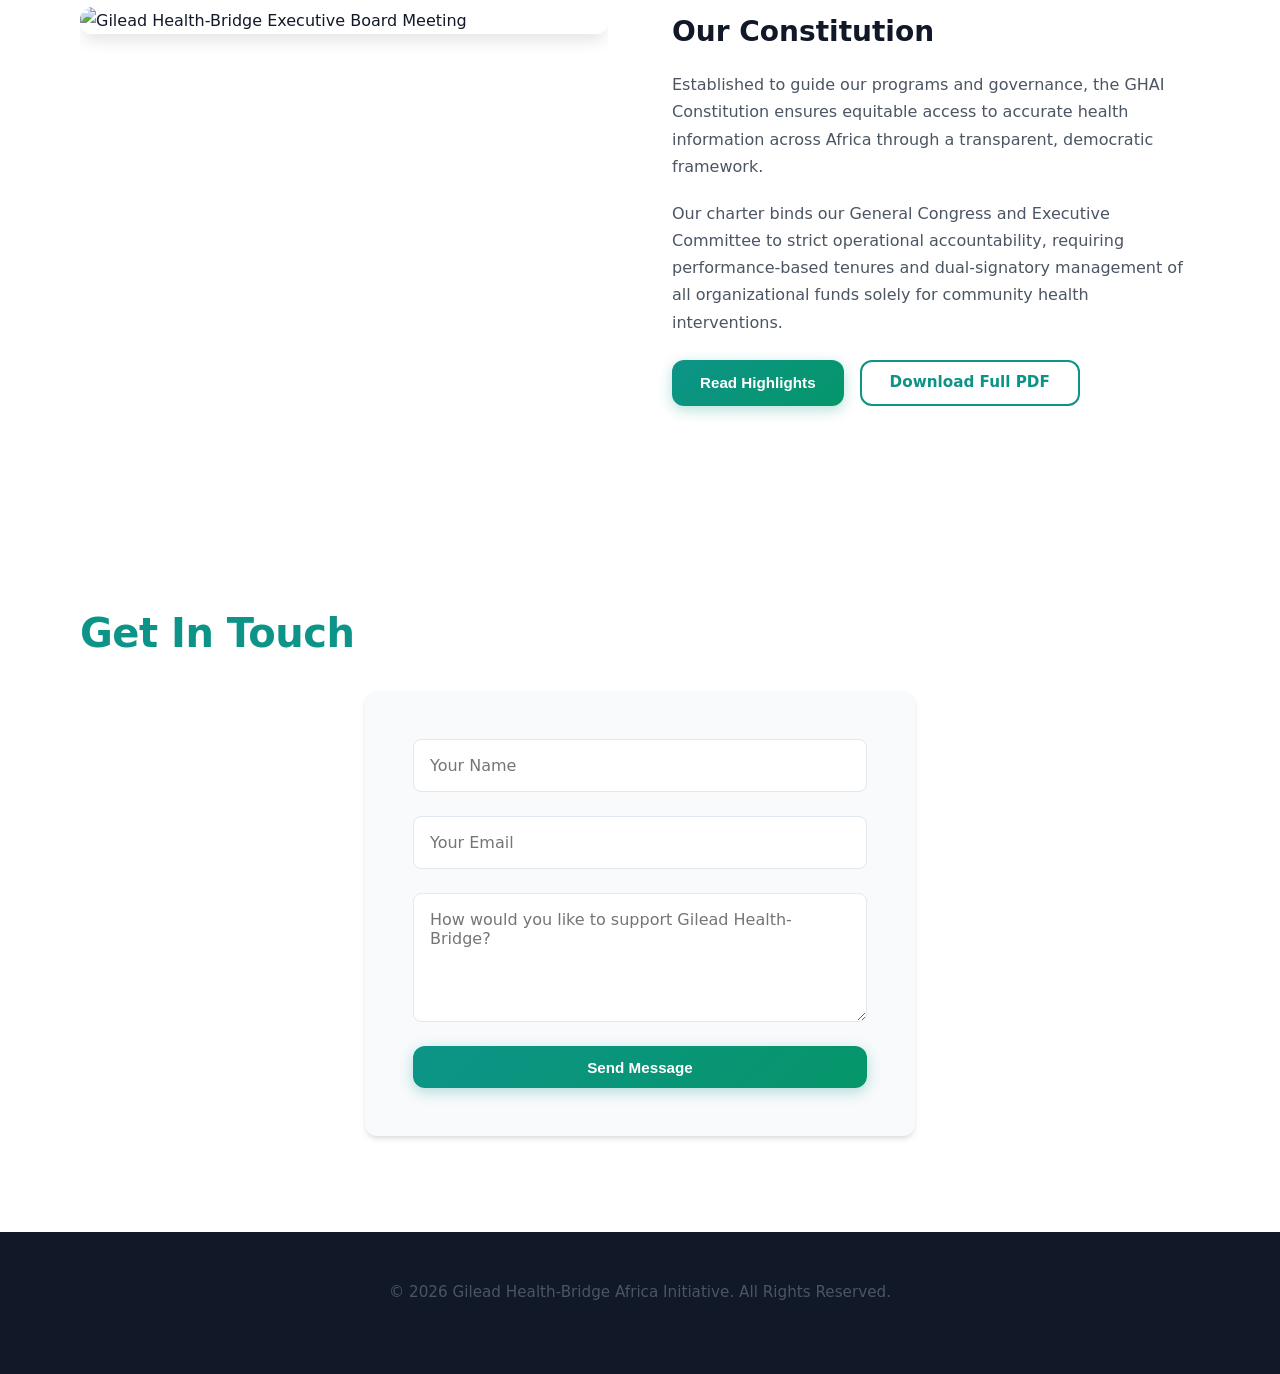
==== commit f252bfa4: "Add Constitution Modal to index.html" ====
--- a/index.html
+++ b/index.html
@@ -143,34 +143,37 @@
         </div>
     </section>
 
-    <!-- Constitution Modal -->
-  <div class="modal-body">
-
-    <h4>Our Purpose (Art. II & III)</h4>
-    <p>GHAI exists to build a healthier Africa by closing the gaps in health awareness, access, and preventive care. Our mission is simple: educate, empower, and engage communities with life-saving health information that promotes early detection and healthy living.</p>
-
-    <h4>What We Do (Art. IV)</h4>
-    <ul>
-        <li><strong>Raise awareness</strong> on preventable diseases — hypertension, diabetes, HIV/AIDS, and mental health disorders.</li>
-        <li><strong>Organize outreaches</strong> — community health workshops, free clinics, and digital health campaigns.</li>
-        <li><strong>Distribute resources</strong> in clear, culturally relevant local languages so no one is left out.</li>
-        <li><strong>Champion youth</strong> — supporting youth-led innovations and volunteerism in public health.</li>
-        <li><strong>Build partnerships</strong> that advance health equity across the continent.</li>
-    </ul>
-
-    <h4>Who Leads Us (Art. VI)</h4>
-    <p>GHAI is governed by a General Congress — our highest decision-making body — and an Executive Committee that handles day-to-day operations. Officers serve two-year terms renewable by performance, ensuring only committed people hold leadership positions.</p>
-
-    <h4>Financial Integrity (Art. IX & X)</h4>
-    <p>All funds are held in an official bank account under the GHAI name and require any two of three designated signatories to authorize a transaction. Every naira raised — through donations, grants, sponsorships, or fundraising events — goes solely toward our community health objectives. The Treasurer presents financial reports at every General Meeting.</p>
-
-    <h4>Your Voice Matters (Art. XI)</h4>
-    <p>This constitution can only be changed by a two-thirds majority vote of members with 14 days' notice — ensuring no single person can alter the direction of GHAI without broad community agreement.</p>
-
+<!-- Constitution Modal -->
+<div id="constitutionModal" class="modal" role="dialog" aria-modal="true" aria-labelledby="modalTitle">
+    <div class="modal-content">
+        <button class="close-btn" aria-label="Close modal">&times;</button>
+        <h3 id="modalTitle">Constitution Highlights</h3>
+        <div class="modal-body">
+
+            <h4>Our Purpose (Art. II & III)</h4>
+            <p>GHAI exists to build a healthier Africa by closing the gaps in health awareness, access, and preventive care. Our mission is simple: educate, empower, and engage communities with life-saving health information that promotes early detection and healthy living.</p>
+
+            <h4>What We Do (Art. IV)</h4>
+            <ul>
+                <li><strong>Raise awareness</strong> on preventable diseases — hypertension, diabetes, HIV/AIDS, and mental health disorders.</li>
+                <li><strong>Organize outreaches</strong> — community health workshops, free clinics, and digital health campaigns.</li>
+                <li><strong>Distribute resources</strong> in clear, culturally relevant local languages so no one is left out.</li>
+                <li><strong>Champion youth</strong> — supporting youth-led innovations and volunteerism in public health.</li>
+                <li><strong>Build partnerships</strong> that advance health equity across the continent.</li>
+            </ul>
+
+            <h4>Who Leads Us (Art. VI)</h4>
+            <p>GHAI is governed by a General Congress — our highest decision-making body — and an Executive Committee that handles day-to-day operations. Officers serve two-year terms renewable by performance, ensuring only committed people hold leadership positions.</p>
+
+            <h4>Financial Integrity (Art. IX & X)</h4>
+            <p>All funds are held in an official bank account under the GHAI name and require any two of three designated signatories to authorize a transaction. Every naira raised — through donations, grants, sponsorships, or fundraising events — goes solely toward our community health objectives. The Treasurer presents financial reports at every General Meeting.</p>
+
+            <h4>Your Voice Matters (Art. XI)</h4>
+            <p>This constitution can only be changed by a two-thirds majority vote of members with 14 days' notice — ensuring no single person can alter the direction of GHAI without broad community agreement.</p>
+
+        </div>
+    </div>
 </div>
-</div>
-    </div>
-
     <section id="contact" class="contact-section">
         <div class="container">
             <h2>Get In Touch</h2>
--- a/style.css
+++ b/style.css
@@ -1,9 +1,9 @@
 :root {
-  --primary: #0d9488;        /* Deep Teal - Health & Trust */
-  --primary-hover: #0f766e;  
-  --secondary: #059669;      /* Emerald - Growth & Vitality */
-  --dark: #111827;           /* Slate Dark - Professional Text */
-  --light: #f8fafc;          /* Off-White - Soft Background */
+  --primary: #0d9488;
+  --primary-hover: #0f766e;
+  --secondary: #059669;
+  --dark: #111827;
+  --light: #f8fafc;
   --white: #ffffff;
   --gray: #64748b;
   --shadow-sm: 0 1px 3px rgba(0,0,0,0.1);
@@ -11,66 +11,95 @@
   --shadow-lg: 0 10px 15px -3px rgba(0,0,0,0.1);
   --radius: 12px;
   --transition: all 0.3s cubic-bezier(0.4, 0, 0.2, 1);
-}
-
-/* Reset & Base Styles */
-* {
+  --header-height: 70px;
+}
+
+/* ==========================================
+   RESET & BASE
+   ========================================== */
+*, *::before, *::after {
   margin: 0;
   padding: 0;
   box-sizing: border-box;
+}
+
+html {
+  scroll-behavior: smooth;
+}
+
+body {
   font-family: system-ui, -apple-system, BlinkMacSystemFont, 'Segoe UI', Roboto, Oxygen, Ubuntu, Cantarell, sans-serif;
-  scroll-behavior: smooth;
-}
-
-body {
   background-color: var(--light);
   color: var(--dark);
   line-height: 1.7;
   -webkit-font-smoothing: antialiased;
 }
 
-/* Core Layout Container (Fixed Left/Right Side Defaults) */
+/* ==========================================
+   LAYOUT
+   ========================================== */
 .container {
   width: 90%;
   max-width: 1200px;
   margin: 0 auto;
-  padding: 6rem 1rem; /* Left and right padding initialized cleanly */
-}
-
-/* Elegant Sticky Header */
+  padding: 6rem 1rem;
+}
+
+.grid-2 {
+  display: grid;
+  grid-template-columns: repeat(auto-fit, minmax(320px, 1fr));
+  gap: 4rem;
+  align-items: center;
+}
+
+/* ==========================================
+   HEADER
+   ========================================== */
 header {
-  background-color: rgba(255, 255, 255, 0.85);
-  backdrop-filter: blur(12px); /* Modern frosted-glass effect */
+  background-color: rgba(255, 255, 255, 0.92);
+  backdrop-filter: blur(12px);
   -webkit-backdrop-filter: blur(12px);
   box-shadow: var(--shadow-sm);
   position: sticky;
   top: 0;
   z-index: 100;
   border-bottom: 1px solid rgba(0,0,0,0.05);
+  height: var(--header-height);
+  display: flex;
+  align-items: center;
 }
 
 .logo-container {
-  padding: 1.25rem 0;
+  padding: 0;
   display: flex;
   justify-content: space-between;
   align-items: center;
+  width: 90%;
+  max-width: 1200px;
+  margin: 0 auto;
 }
 
 .logo {
-  font-size: 1.35rem;
+  font-size: 1.2rem;
   font-weight: 800;
   letter-spacing: -0.5px;
   color: var(--primary);
-}
-
+  max-width: 260px;
+  line-height: 1.25;
+}
+
+/* ==========================================
+   DESKTOP NAV
+   ========================================== */
 .nav-links {
   display: flex;
   list-style: none;
   align-items: center;
+  gap: 0.25rem;
 }
 
 .nav-links li {
-  margin-left: 2.5rem;
+  margin-left: 2rem;
 }
 
 .nav-links a {
@@ -87,7 +116,6 @@
   color: var(--primary);
 }
 
-/* Smooth Underline Hover Effect */
 .nav-links a::after {
   content: '';
   position: absolute;
@@ -103,7 +131,164 @@
   width: 100%;
 }
 
-/* Modernized Buttons */
+.nav-partner-btn {
+  padding: 0.6rem 1.2rem !important;
+  font-size: 0.875rem !important;
+}
+
+.nav-partner-btn::after {
+  display: none !important;
+}
+
+/* ==========================================
+   HAMBURGER BUTTON
+   ========================================== */
+#burgerBtn {
+  display: none;
+  flex-direction: column;
+  gap: 5px;
+  background: none;
+  border: none;
+  cursor: pointer;
+  padding: 8px;
+  border-radius: 8px;
+  transition: background 0.2s;
+  flex-shrink: 0;
+}
+
+#burgerBtn:hover {
+  background: rgba(0,0,0,0.05);
+}
+
+#burgerBtn span {
+  display: block;
+  width: 22px;
+  height: 2px;
+  background: #374151;
+  border-radius: 2px;
+  transition: all 0.32s cubic-bezier(0.4, 0, 0.2, 1);
+  transform-origin: center;
+}
+
+#burgerBtn.mob-open span:nth-child(1) {
+  transform: translateY(7px) rotate(45deg);
+}
+#burgerBtn.mob-open span:nth-child(2) {
+  opacity: 0;
+  transform: scaleX(0);
+}
+#burgerBtn.mob-open span:nth-child(3) {
+  transform: translateY(-7px) rotate(-45deg);
+}
+
+/* ==========================================
+   MOBILE FULLSCREEN MENU
+   ========================================== */
+#mobileMenu {
+  position: fixed;
+  inset: 0;
+  background: #0a1628;
+  z-index: 999;
+  display: flex;
+  flex-direction: column;
+  justify-content: center;
+  align-items: center;
+  opacity: 0;
+  pointer-events: none;
+  transition: opacity 0.35s ease;
+}
+
+#mobileMenu.mob-open {
+  opacity: 1;
+  pointer-events: all;
+}
+
+.mob-logo {
+  font-size: 9px;
+  font-weight: 700;
+  color: rgba(255, 255, 255, 0.25);
+  letter-spacing: 2px;
+  text-align: center;
+  margin-bottom: 44px;
+  padding: 0 24px;
+}
+
+.mob-nav {
+  list-style: none;
+  text-align: center;
+}
+
+.mob-nav li {
+  margin-bottom: 4px;
+}
+
+.mob-nav a {
+  font-size: 2.2rem;
+  font-weight: 800;
+  color: #ffffff;
+  text-decoration: none;
+  display: block;
+  padding: 10px 0;
+  letter-spacing: -0.5px;
+  opacity: 0;
+  transform: translateY(16px);
+  transition: opacity 0.35s ease, transform 0.35s ease, color 0.2s;
+}
+
+#mobileMenu.mob-open .mob-nav li:nth-child(1) a {
+  opacity: 1; transform: translateY(0); transition-delay: 0.08s;
+}
+#mobileMenu.mob-open .mob-nav li:nth-child(2) a {
+  opacity: 1; transform: translateY(0); transition-delay: 0.14s;
+}
+#mobileMenu.mob-open .mob-nav li:nth-child(3) a {
+  opacity: 1; transform: translateY(0); transition-delay: 0.20s;
+}
+#mobileMenu.mob-open .mob-nav li:nth-child(4) a {
+  opacity: 1; transform: translateY(0); transition-delay: 0.26s;
+}
+
+.mob-nav a:hover,
+.mob-nav a:focus {
+  color: #0d9488;
+  outline: none;
+}
+
+.mob-divider {
+  width: 40px;
+  height: 1px;
+  background: rgba(255, 255, 255, 0.12);
+  margin: 36px 0;
+}
+
+.mob-wa {
+  background: #25D366;
+  color: #ffffff;
+  border-radius: 50px;
+  padding: 15px 32px;
+  font-size: 1rem;
+  font-weight: 700;
+  text-decoration: none;
+  display: flex;
+  align-items: center;
+  gap: 10px;
+  opacity: 0;
+  transform: translateY(12px);
+  transition: opacity 0.35s ease 0.32s, transform 0.35s ease 0.32s, background 0.2s;
+}
+
+#mobileMenu.mob-open .mob-wa {
+  opacity: 1;
+  transform: translateY(0);
+}
+
+.mob-wa:hover {
+  background: #1fba57;
+}
+
+/* ==========================================
+   BUTTONS
+   ========================================== */
 .btn {
   display: inline-flex;
   align-items: center;
@@ -116,44 +301,53 @@
   cursor: pointer;
   transition: var(--transition);
   border: none;
+  line-height: 1;
 }
 
 .btn:hover {
-  transform: translateY(-2px); /* Gentle lift on hover */
-}
-
-.btn-primary { 
+  transform: translateY(-2px);
+}
+
+.btn-primary {
   background: linear-gradient(135deg, var(--primary), var(--secondary));
-  color: var(--white); 
+  color: var(--white);
   box-shadow: 0 4px 14px rgba(13, 148, 136, 0.3);
 }
-.btn-primary:hover { 
+
+.btn-primary:hover {
   box-shadow: 0 6px 20px rgba(13, 148, 136, 0.4);
 }
 
-.btn-secondary { 
-  background: rgba(255, 255, 255, 0.2); 
+.btn-secondary {
+  background: rgba(255, 255, 255, 0.2);
   color: var(--white);
   border: 1px solid rgba(255, 255, 255, 0.4);
   backdrop-filter: blur(4px);
 }
-.btn-secondary:hover { background: var(--white); color: var(--primary); }
-
-.btn-outline { 
-  border: 2px solid var(--primary); 
-  color: var(--primary); 
-  background: transparent; 
-}
-.btn-outline:hover { 
-  background: var(--primary); 
-  color: var(--white); 
-}
-
-/* Hero Section with Authentic Imagery */
+
+.btn-secondary:hover {
+  background: var(--white);
+  color: var(--primary);
+}
+
+.btn-outline {
+  border: 2px solid var(--primary);
+  color: var(--primary);
+  background: transparent;
+}
+
+.btn-outline:hover {
+  background: var(--primary);
+  color: var(--white);
+}
+
+/* ==========================================
+   HERO
+   ========================================== */
 .hero {
-  background: linear-gradient(rgba(11, 15, 26, 0.75), rgba(17, 24, 39, 0.55)), 
-              url('https://images.unsplash.com/photo-1509099836639-18ba1795216d?q=80&w=1920') no-repeat center center/cover;
-  height: 85vh;
+  background: linear-gradient(rgba(11, 15, 26, 0.75), rgba(17, 24, 39, 0.55)),
+              url('https://images.unsplash.com/photo-1509099836639-18ba1795216d?q=80&w=1920') no-repeat center center / cover;
+  min-height: calc(85vh - var(--header-height));
   display: flex;
   align-items: center;
   color: var(--white);
@@ -166,59 +360,85 @@
   z-index: 2;
 }
 
-.hero h1 { 
-  font-size: 3.5rem; 
+.hero h1 {
+  font-size: 3.5rem;
   font-weight: 800;
   line-height: 1.15;
-  margin-bottom: 1.5rem; 
-  max-width: 850px; 
+  margin-bottom: 1.5rem;
+  max-width: 850px;
   letter-spacing: -1px;
 }
 
-.hero p { 
-  font-size: 1.25rem; 
-  margin-bottom: 2.5rem; 
-  max-width: 650px; 
+.hero p {
+  font-size: 1.25rem;
+  margin-bottom: 2.5rem;
+  max-width: 650px;
   color: rgba(255, 255, 255, 0.9);
 }
 
-.hero-btns * { 
-  margin-right: 1rem; 
-}
-
-/* Grids & Content Layout */
-.grid-2 {
-  display: grid;
-  grid-template-columns: repeat(auto-fit, minmax(320px, 1fr));
-  gap: 4rem;
-  align-items: center;
-}
-
-h2 { 
-  font-size: 2.5rem; 
+.hero-btns {
+  display: flex;
+  flex-wrap: wrap;
+  gap: 1rem;
+  align-items: center;
+}
+
+/* Scroll hint chevron */
+.scroll-hint {
+  margin-top: 3rem;
+  display: flex;
+  justify-content: flex-start;
+}
+
+.scroll-hint span {
+  display: block;
+  width: 24px;
+  height: 24px;
+  border-right: 2px solid rgba(255,255,255,0.5);
+  border-bottom: 2px solid rgba(255,255,255,0.5);
+  transform: rotate(45deg);
+  animation: scrollBounce 1.6s ease-in-out infinite;
+}
+
+@keyframes scrollBounce {
+  0%, 100% { transform: rotate(45deg) translateY(0); opacity: 0.5; }
+  50% { transform: rotate(45deg) translateY(6px); opacity: 1; }
+}
+
+/* ==========================================
+   ABOUT SECTION
+   ========================================== */
+.about-section {
+  background: var(--light);
+}
+
+h2 {
+  font-size: 2.5rem;
   font-weight: 800;
   letter-spacing: -0.5px;
-  margin-bottom: 1.5rem; 
-  color: var(--primary); 
-}
-
-.section-sub { 
-  margin-top: -1rem; 
-  margin-bottom: 3rem; 
+  margin-bottom: 1.5rem;
+  color: var(--primary);
+}
+
+.section-sub {
+  margin-top: -1rem;
+  margin-bottom: 3rem;
   color: var(--gray);
   font-size: 1.1rem;
 }
 
 p {
-  color: #4b5563; /* Softer dark text for body copy */
+  color: #4b5563;
   margin-bottom: 1.25rem;
 }
 
-/* --- Upgraded Auto-Changing Image Slider Styles --- */
+/* ==========================================
+   IMAGE SLIDER
+   ========================================== */
 .slider-container {
   width: 100%;
-  height: 400px; /* Secure card bounding box */
-  position: relative; /* Formats all absolute child elements into layers inside here */
+  height: 400px;
+  position: relative;
   overflow: hidden;
   border-radius: var(--radius);
   box-shadow: var(--shadow-lg);
@@ -232,7 +452,7 @@
   width: 100%;
   height: 100%;
   opacity: 0;
-  visibility: hidden; /* Prevents hidden images from being clickable or clashing */
+  visibility: hidden;
   transition: opacity 1s ease-in-out, visibility 1s ease-in-out;
   z-index: 1;
 }
@@ -246,10 +466,9 @@
 .slide img {
   width: 100%;
   height: 100%;
-  object-fit: cover; /* Prevents text/picture distortion */
-}
-
-/* Elegant Text Overlay Caption */
+  object-fit: cover;
+}
+
 .slide-caption {
   position: absolute;
   bottom: 0;
@@ -257,22 +476,46 @@
   width: 100%;
   background: linear-gradient(transparent, rgba(0, 0, 0, 0.8));
   color: var(--white);
-  padding: 2.5rem 1.25rem 1.25rem 1.25rem;
+  padding: 2.5rem 1.25rem 1.5rem;
   font-weight: 600;
   font-size: 1rem;
   z-index: 3;
 }
 
-/* Governance Standard Placeholder Card */
+/* Slide dots */
+.slide-dots {
+  position: absolute;
+  bottom: 14px;
+  right: 14px;
+  display: flex;
+  gap: 6px;
+  z-index: 4;
+}
+
+.dot {
+  width: 7px;
+  height: 7px;
+  border-radius: 50%;
+  background: rgba(255,255,255,0.4);
+  transition: background 0.3s;
+}
+
+.dot.active {
+  background: #ffffff;
+}
+
+/* ==========================================
+   GOVERNANCE SECTION
+   ========================================== */
+.governance-section {
+  background: var(--white);
+}
+
 .image-spot {
   background: transparent;
   border-radius: var(--radius);
   min-height: 400px;
-  display: flex;
-  justify-content: center;
-  align-items: center;
-  color: var(--gray);
-  font-weight: 600;
+  overflow: hidden;
 }
 
 .image-spot img {
@@ -281,45 +524,34 @@
   object-fit: cover;
   border-radius: var(--radius);
   box-shadow: var(--shadow-lg);
-}
-
-/* Form Styling */
-.contact-section {
-  background-color: var(--white);
-}
-
-.contact-form {
-  display: flex;
-  flex-direction: column;
-  max-width: 550px;
-  margin: 0 auto;
-  background: var(--light);
-  padding: 3rem;
-  border-radius: var(--radius);
-  box-shadow: var(--shadow-md);
-}
-
-.contact-form input, .contact-form textarea {
-  margin-bottom: 1.5rem;
-  padding: 1rem;
-  border: 1px solid #e2e8f0;
-  border-radius: 8px;
-  font-size: 1rem;
-  transition: var(--transition);
-  outline: none;
-}
-
-.contact-form input:focus, .contact-form textarea:focus {
-  border-color: var(--primary);
-  box-shadow: 0 0 0 3px rgba(13, 148, 136, 0.15);
-}
-
-/* Modernized Modal */
+  display: block;
+}
+
+.constitution-teaser h3 {
+  font-size: 1.75rem;
+  font-weight: 700;
+  color: var(--dark);
+  margin-bottom: 1rem;
+}
+
+.gov-actions {
+  margin-top: 1.5rem;
+  display: flex;
+  gap: 1rem;
+  flex-wrap: wrap;
+}
+
+/* ==========================================
+   MODAL
+   ========================================== */
 .modal {
   display: none;
   position: fixed;
-  z-index: 200;
-  left: 0; top: 0; width: 100%; height: 100%;
+  z-index: 500;
+  left: 0;
+  top: 0;
+  width: 100%;
+  height: 100%;
   background-color: rgba(17, 24, 39, 0.6);
   backdrop-filter: blur(4px);
   justify-content: center;
@@ -335,25 +567,47 @@
   position: relative;
   box-shadow: var(--shadow-lg);
   animation: slideDown 0.3s cubic-bezier(0.34, 1.56, 0.64, 1);
+  max-height: 90vh;
+  overflow-y: auto;
 }
 
 @keyframes slideDown {
   from { transform: translateY(-30px); opacity: 0; }
-  to { transform: translateY(0); opacity: 1; }
+  to   { transform: translateY(0);     opacity: 1; }
 }
 
 .close-btn {
   position: absolute;
-  top: 1.5rem; right: 1.5rem;
-  font-size: 1.75rem; color: var(--gray); cursor: pointer;
+  top: 1.25rem;
+  right: 1.5rem;
+  font-size: 1.75rem;
+  color: var(--gray);
+  cursor: pointer;
+  background: none;
+  border: none;
+  line-height: 1;
   transition: var(--transition);
 }
-.close-btn:hover { color: var(--dark); }
-
-.modal-body h4 { margin: 1.5rem 0 0.5rem 0; color: var(--secondary); font-weight: 700; }
+
+.close-btn:hover {
+  color: var(--dark);
+}
+
+.modal-content h3 {
+  font-size: 1.5rem;
+  font-weight: 800;
+  color: var(--primary);
+  margin-bottom: 1.5rem;
+}
+
+.modal-body h4 {
+  margin: 1.5rem 0 0.5rem;
+  color: var(--secondary);
+  font-weight: 700;
+}
 
 .modal-body ul {
-  list-style: none; /* Removes default ugly bullets */
+  list-style: none;
   padding-left: 0.5rem;
 }
 
@@ -361,6 +615,7 @@
   position: relative;
   padding-left: 1.5rem;
   margin-bottom: 0.75rem;
+  color: #4b5563;
 }
 
 .modal-body li::before {
@@ -373,143 +628,174 @@
   top: -2px;
 }
 
+/* ==========================================
+   CONTACT SECTION
+   ========================================== */
+.contact-section {
+  background-color: var(--white);
+}
+
+.contact-form {
+  display: flex;
+  flex-direction: column;
+  max-width: 550px;
+  margin: 0 auto;
+  background: var(--light);
+  padding: 3rem;
+  border-radius: var(--radius);
+  box-shadow: var(--shadow-md);
+}
+
+.contact-form input,
+.contact-form textarea {
+  margin-bottom: 1.5rem;
+  padding: 1rem;
+  border: 1px solid #e2e8f0;
+  border-radius: 8px;
+  font-size: 1rem;
+  font-family: inherit;
+  transition: var(--transition);
+  outline: none;
+  background: var(--white);
+}
+
+.contact-form input:focus,
+.contact-form textarea:focus {
+  border-color: var(--primary);
+  box-shadow: 0 0 0 3px rgba(13, 148, 136, 0.15);
+}
+
+.form-feedback {
+  margin-top: 1rem;
+  padding: 0.75rem 1rem;
+  border-radius: 8px;
+  font-size: 0.95rem;
+  font-weight: 600;
+  display: none;
+  text-align: center;
+}
+
+.form-feedback.success {
+  background: #d1fae5;
+  color: #065f46;
+  display: block;
+}
+
+.form-feedback.error {
+  background: #fee2e2;
+  color: #991b1b;
+  display: block;
+}
+
+/* ==========================================
+   FOOTER
+   ========================================== */
 footer {
   text-align: center;
   padding: 3rem;
   background: var(--dark);
-  color: rgba(255,255,255,0.6);
+  color: rgba(255, 255, 255, 0.6);
   font-size: 0.95rem;
 }
 
-/* Unified & Structured Media Query (Consolidated and Prioritized) */
+/* ==========================================
+   MOBILE RESPONSIVE — single clean block
+   ========================================== */
 @media screen and (max-width: 768px) {
-  .container { 
-    padding: 4rem 20px !important; 
-    width: 100% !important;
-  }
-  
-  .nav-links { 
-    display: none !important; 
-  }
-  
-  header {
-    position: fixed !important; /* Force layout alignment stabilization */
+
+  :root {
+    --header-height: 64px;
+  }
+
+  .container {
     width: 100%;
-  }
-
-  /* Fixes the header blocking the main hero section statement text */
-  .hero { 
-    padding-top: 120px !important;
-    height: auto !important;
-    min-height: 85vh !important;
-    display: flex !important;
-    align-items: center !important;
-  }
-
-  .hero h1 { 
-    font-size: 1.9rem !important; 
-    line-height: 1.3 !important;
-  }
-  
+    padding: 3.5rem 20px;
+  }
+
+  /* Show burger, hide desktop nav */
+  #burgerBtn {
+    display: flex;
+  }
+
+  .nav-links {
+    display: none;
+  }
+
+  /* Hero */
+  .hero {
+    min-height: calc(90vh - var(--header-height));
+    align-items: center;
+  }
+
+  .hero h1 {
+    font-size: 2rem;
+    line-height: 1.25;
+    letter-spacing: -0.3px;
+  }
+
   .hero p {
-    font-size: 1.1rem !important;
-  }
-
+    font-size: 1.05rem;
+  }
+
+  .hero-btns {
+    flex-direction: column;
+    align-items: stretch;
+  }
+
+  .hero-btns .btn {
+    text-align: center;
+    width: 100%;
+  }
+
+  .scroll-hint {
+    display: none;
+  }
+
+  /* Logo smaller on mobile */
+  .logo {
+    font-size: 0.95rem;
+    max-width: 200px;
+  }
+
+  /* Grid stacks */
   .grid-2 {
-    display: flex !important;
-    flex-direction: column !important;
-    gap: 2.5rem !important;
-  }
-
-  .image-spot, .constitution-teaser, .about-text, .slider-container {
-    width: 100% !important;
-  }
-
-  .slider-container { 
-    height: 280px !important; 
-  }
-  
-  .contact-form { 
-    padding: 2rem 1.5rem !important; 
-  }
-
+    display: flex;
+    flex-direction: column;
+    gap: 2rem;
+  }
+
+  /* Slider */
+  .slider-container {
+    height: 260px;
+  }
+
+  /* Governance image */
+  .image-spot {
+    min-height: 220px;
+    height: 220px;
+  }
+
+  /* Gov buttons */
   .gov-actions {
-    display: flex !important;
-    flex-direction: column !important;
-    gap: 0.75rem !important;
-  }
-  
+    flex-direction: column;
+  }
+
   .gov-actions .btn {
-    width: 100% !important;
-    text-align: center !important;
-    margin-right: 0 !important;
-  }
-}
-/* Unified & Structured Media Query (Consolidated and Prioritized) */
-@media screen and (max-width: 768px) {
-  .container { 
-    padding: 4rem 20px !important; 
-    width: 100% !important;
-  }
-  
-  .nav-links { 
-    display: none !important; 
-  }
-  
-  header {
-    position: fixed !important; 
     width: 100%;
-  }
-
-  /* Fixed: Use an explicit margin offset on the content itself to guarantee clearance */
-  .hero { 
-    height: auto !important;
-    min-height: 90vh !important;
-    padding-top: 0 !important;
-    display: flex !important;
-    align-items: center !important;
-  }
-
-  .hero-content {
-    margin-top: 100px !important; /* This physical barrier forces the text down cleanly */
-  }
-
-  .hero h1 { 
-    font-size: 1.9rem !important; 
-    line-height: 1.3 !important;
-  }
-  
-  .hero p {
-    font-size: 1.1rem !important;
-  }
-
-  .grid-2 {
-    display: flex !important;
-    flex-direction: column !important;
-    gap: 2.5rem !important;
-  }
-
-  .image-spot, .constitution-teaser, .about-text, .slider-container {
-    width: 100% !important;
-  }
-
-  .slider-container { 
-    height: 280px !important; 
-  }
-  
-  .contact-form { 
-    padding: 2rem 1.5rem !important; 
-  }
-
-  .gov-actions {
-    display: flex !important;
-    flex-direction: column !important;
-    gap: 0.75rem !important;
-  }
-  
-  .gov-actions .btn {
-    width: 100% !important;
-    text-align: center !important;
-    margin-right: 0 !important;
-  }
-}
+    text-align: center;
+  }
+
+  /* Modal */
+  .modal-content {
+    padding: 2rem 1.5rem;
+  }
+
+  /* Contact form */
+  .contact-form {
+    padding: 2rem 1.25rem;
+  }
+
+  h2 {
+    font-size: 2rem;
+  }
+}
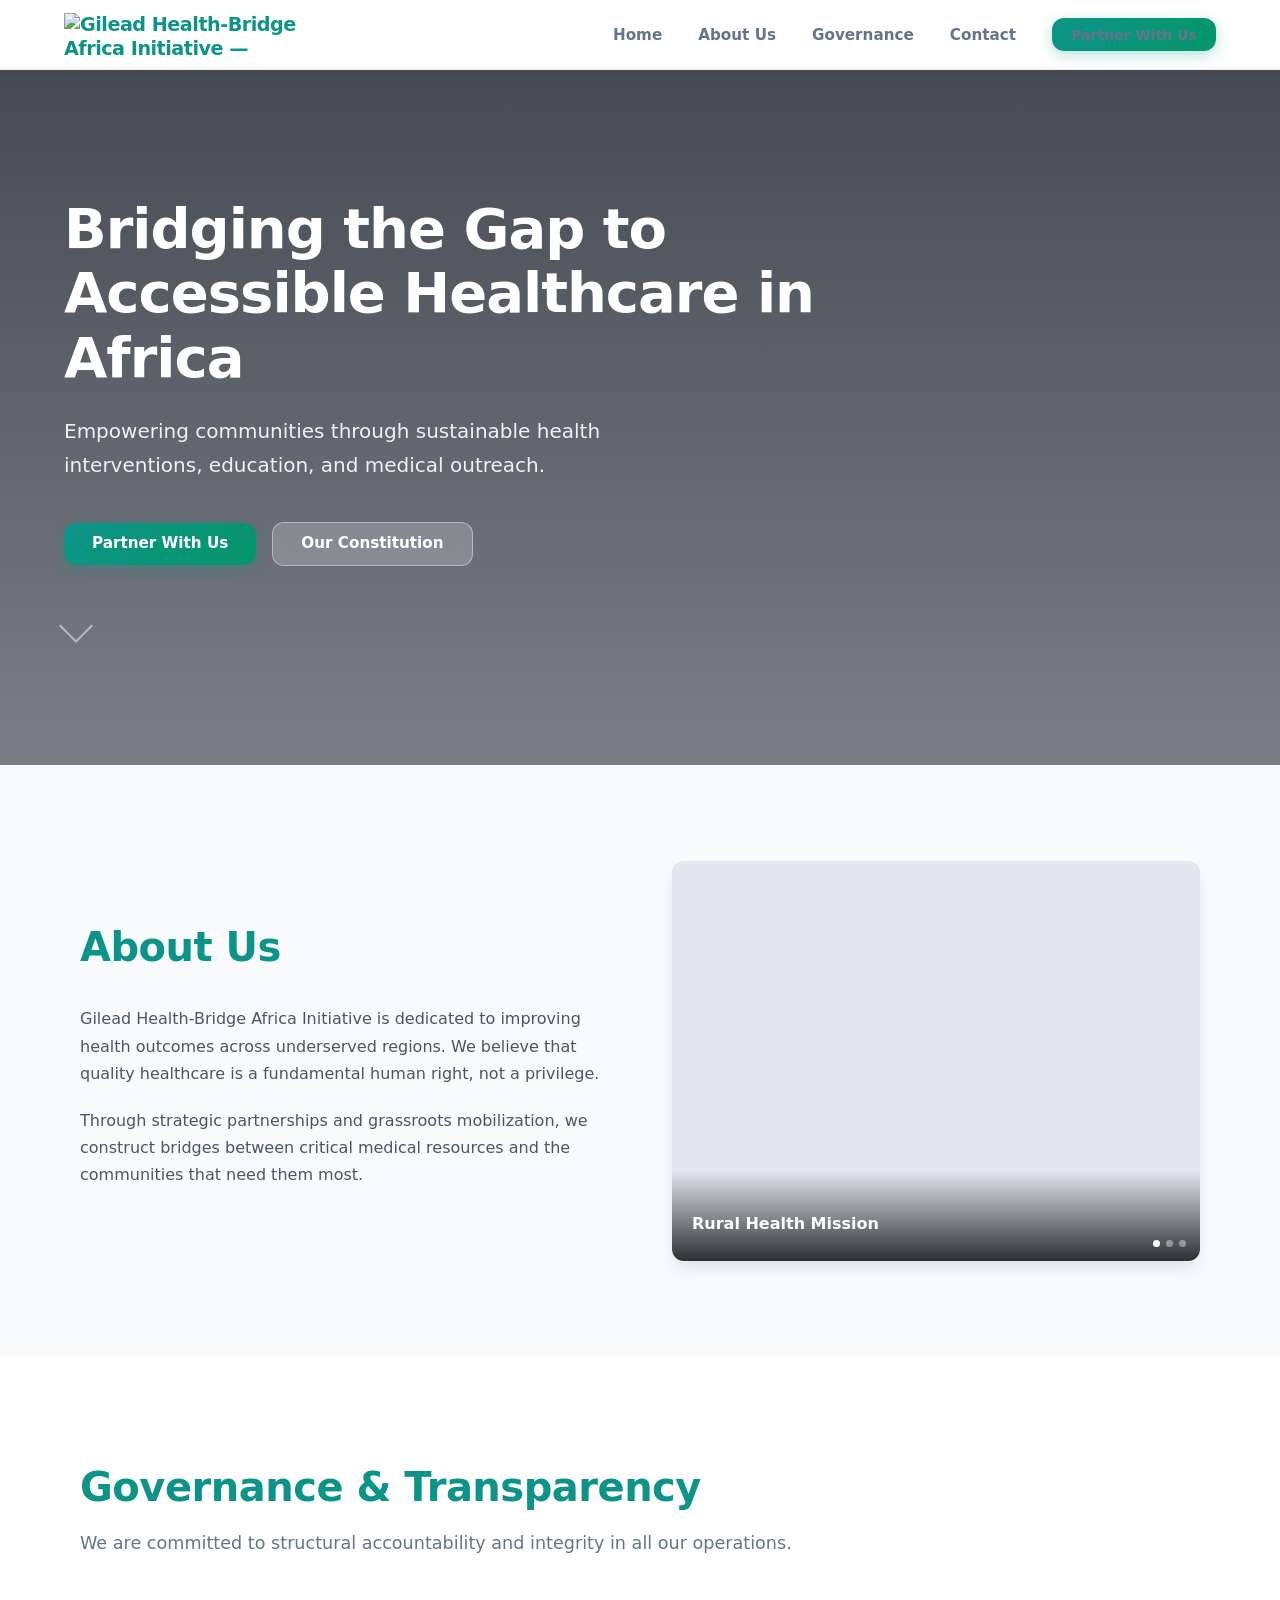
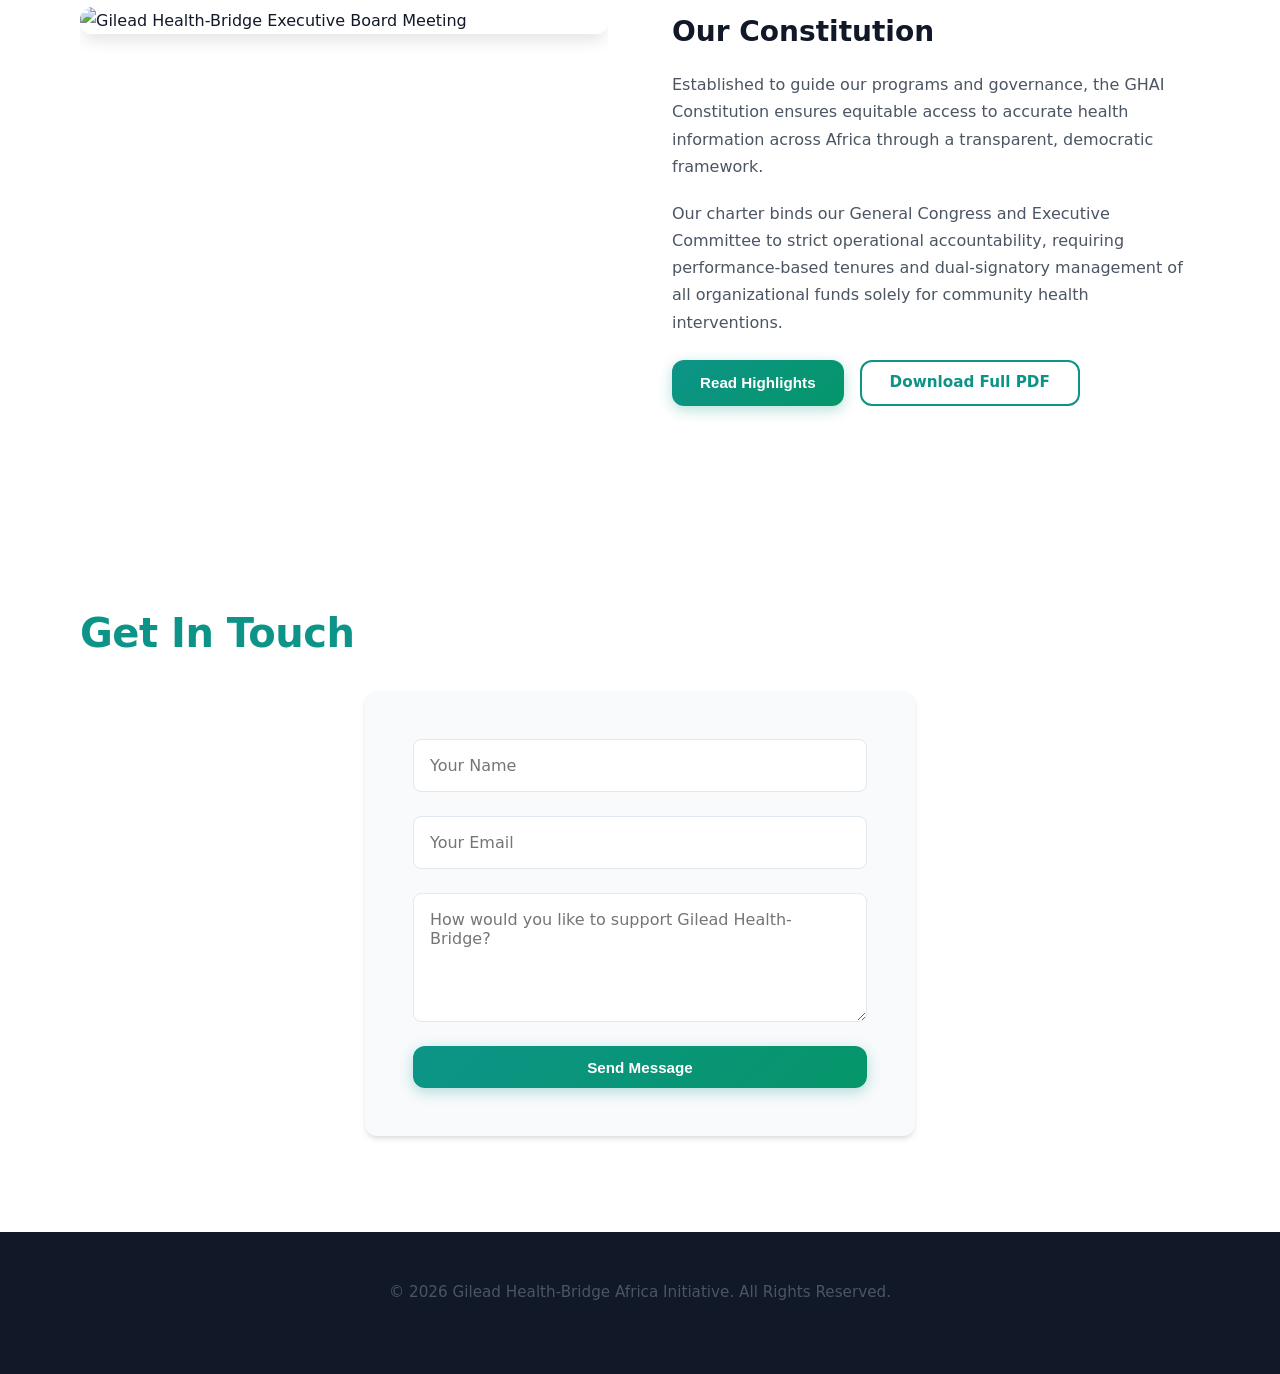
==== commit 9aa65ec8: "Add logo image for Gilead Health-Bridge" ====
--- a/index.html
+++ b/index.html
@@ -10,7 +10,11 @@
 
     <header id="siteHeader">
         <div class="container logo-container">
-            <div class="logo">Gilead Health-Bridge Africa Initiative</div>
+           <div class="logo">
+    <img src="[data-uri]" 
+         alt="Gilead Health-Bridge Africa Initiative — Empowering Health, Bridging Gaps"
+         style="height: 44px; width: auto; display: block;">
+</div>
             <nav aria-label="Main navigation">
                 <ul class="nav-links">
                     <li><a href="#home">Home</a></li>
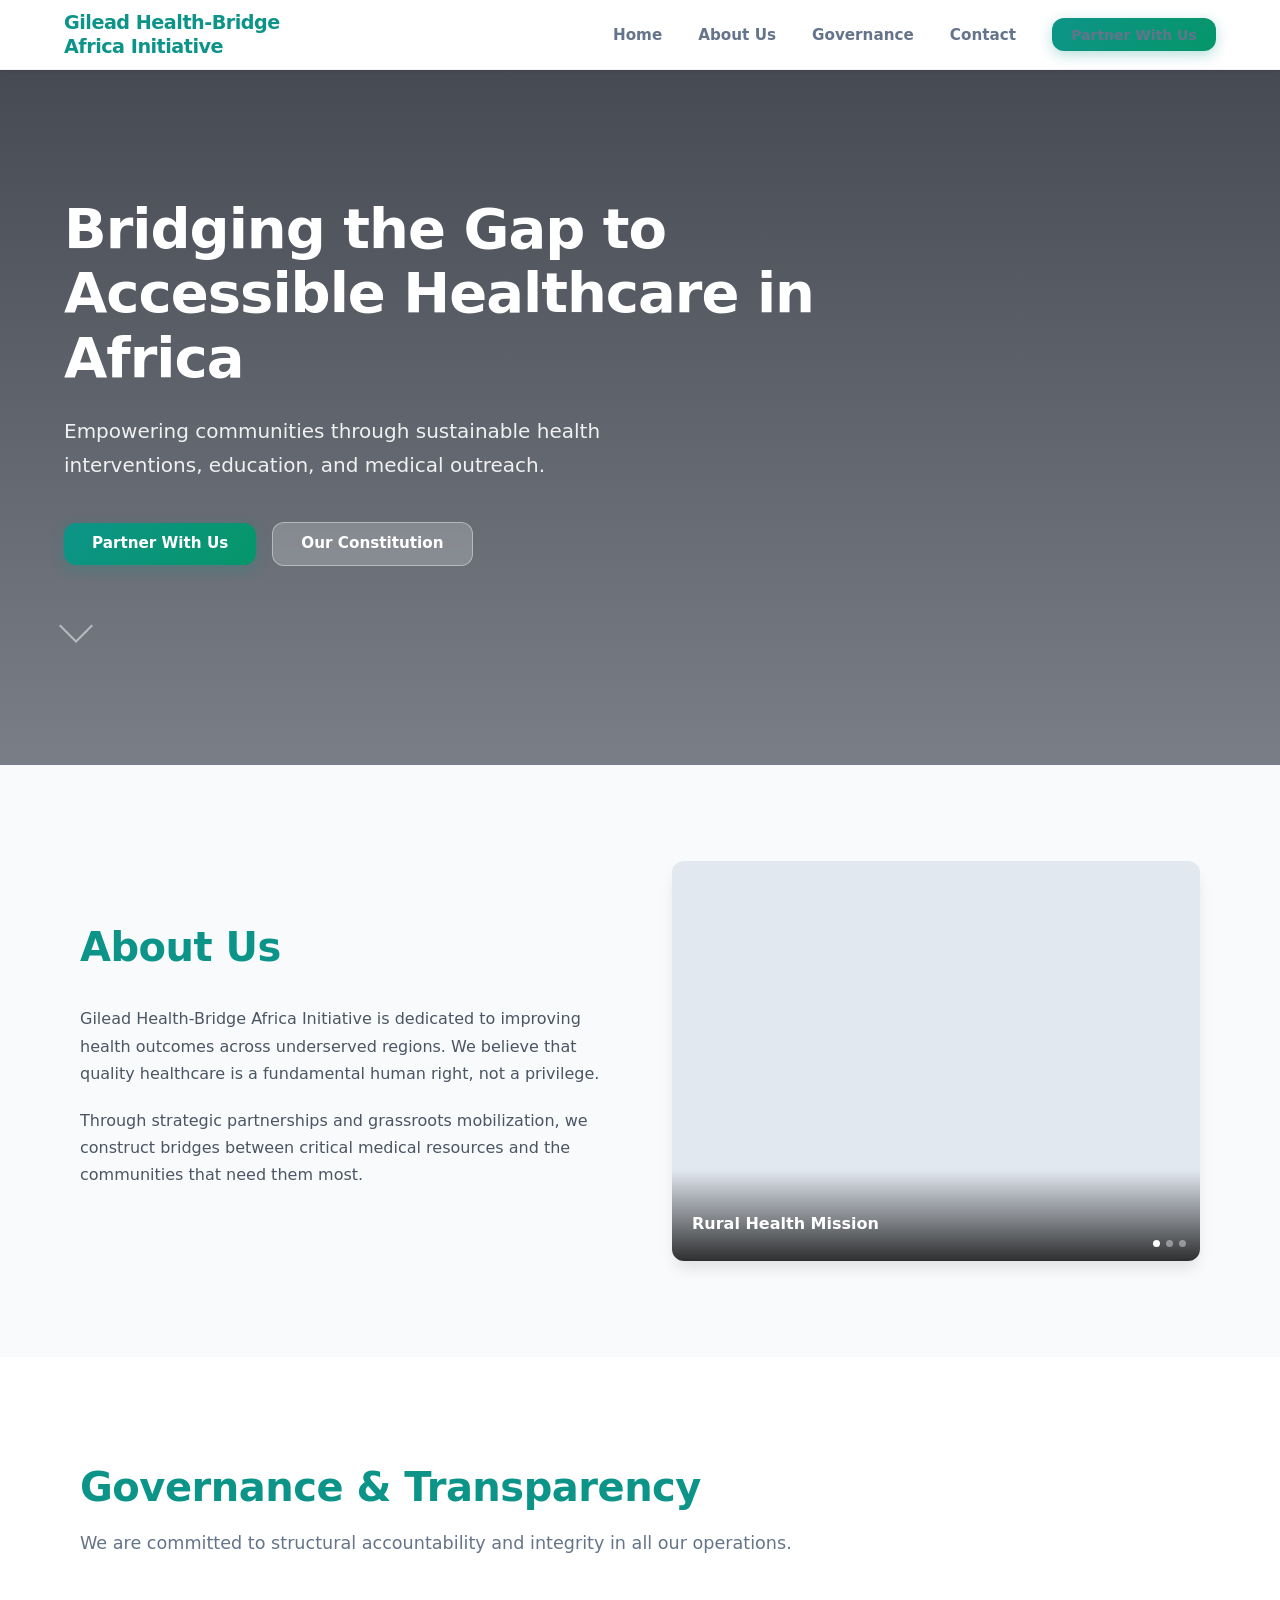
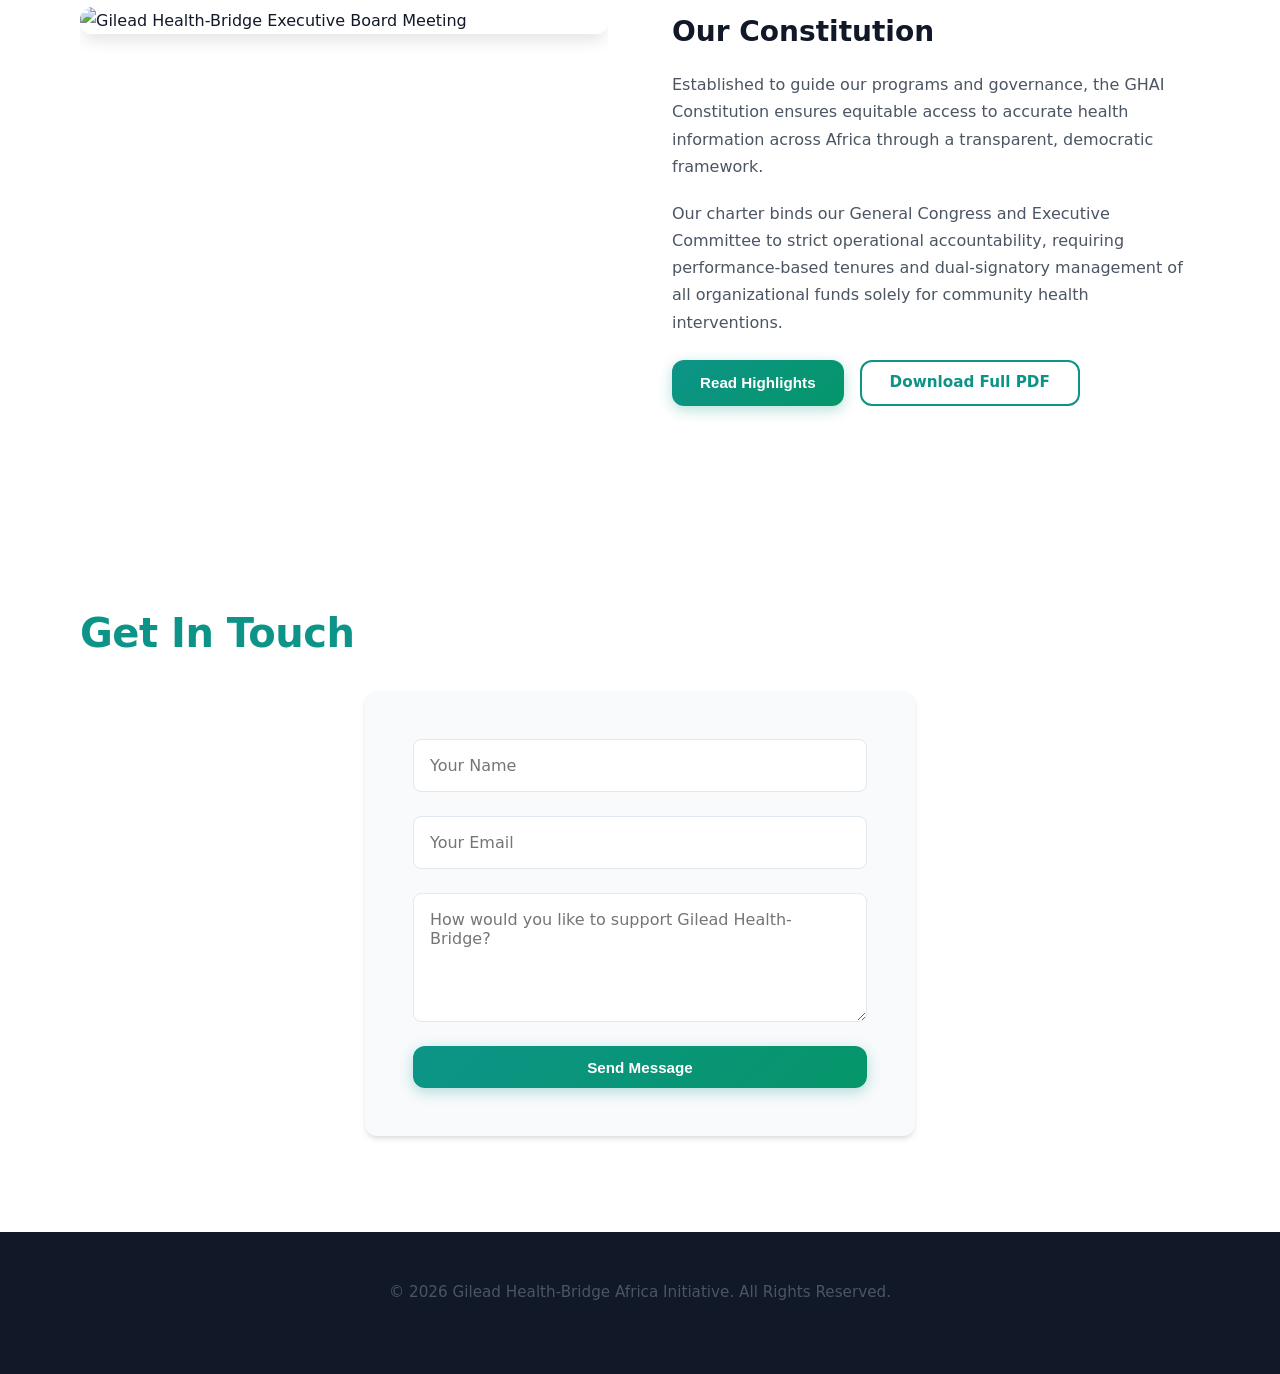
==== commit b3ccc3f1: "Replace logo image with text Removed image tag and replaced it with text for the logo." ====
--- a/index.html
+++ b/index.html
@@ -10,11 +10,7 @@
 
     <header id="siteHeader">
         <div class="container logo-container">
-           <div class="logo">
-    <img src="[data-uri]" 
-         alt="Gilead Health-Bridge Africa Initiative — Empowering Health, Bridging Gaps"
-         style="height: 44px; width: auto; display: block;">
-</div>
+            <div class="logo">Gilead Health-Bridge Africa Initiative</div>
             <nav aria-label="Main navigation">
                 <ul class="nav-links">
                     <li><a href="#home">Home</a></li>
